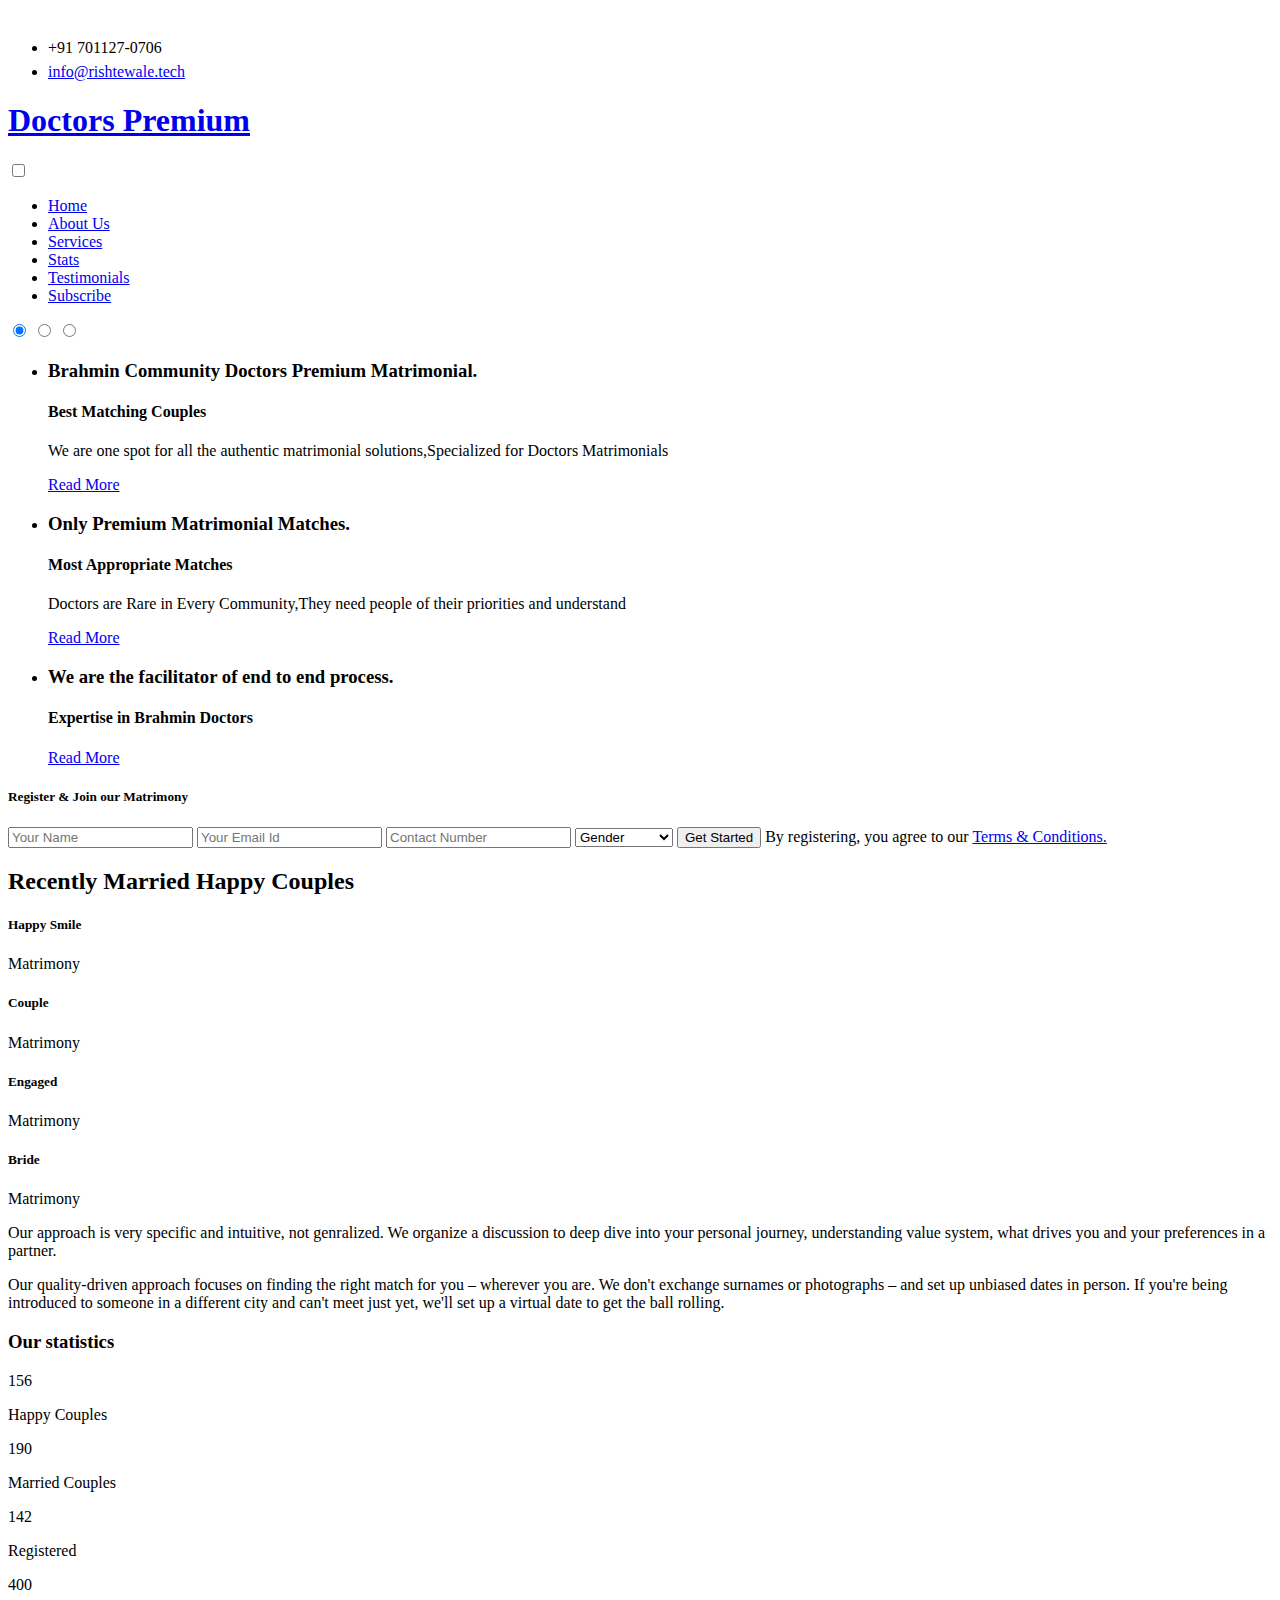
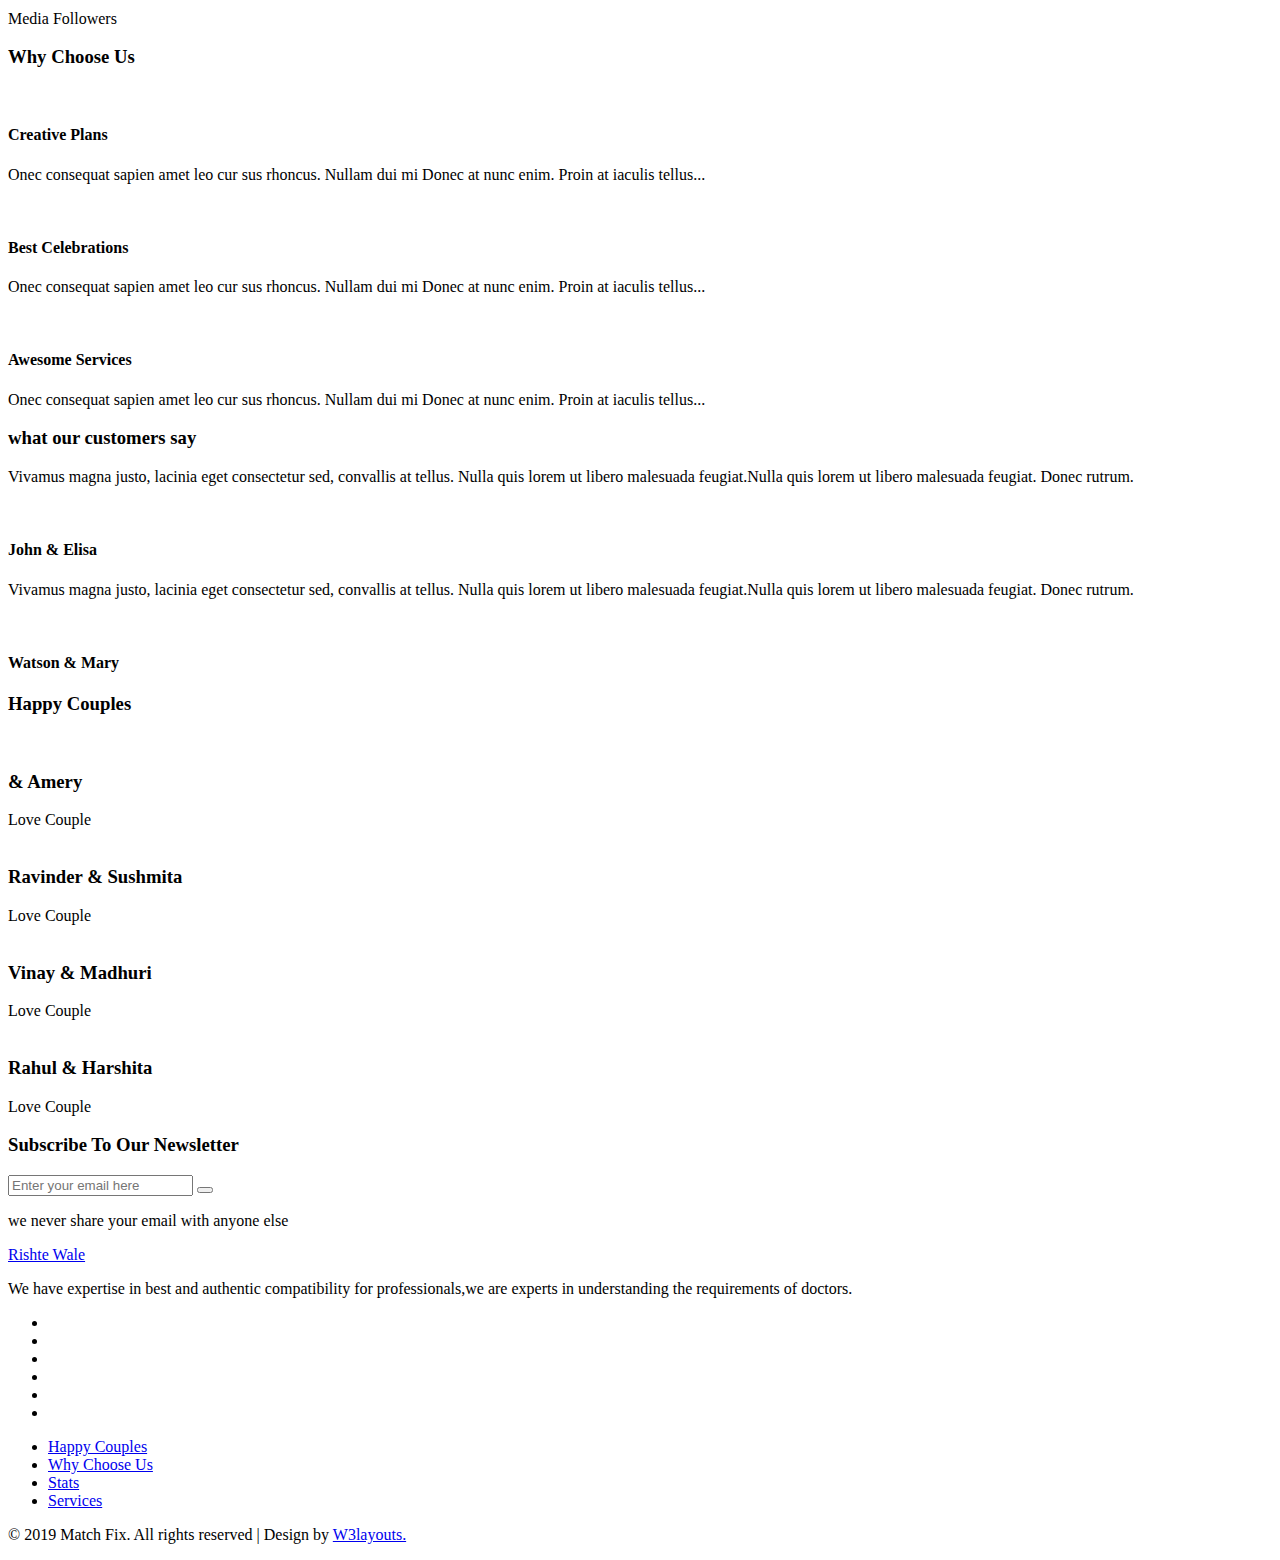
==== index.html @ e838a849 "Update index.html" ====
<!--
author: W3layouts
author URL: http://w3layouts.com
License: Creative Commons Attribution 3.0 Unported
License URL: http://creativecommons.org/licenses/by/3.0/
-->
<!DOCTYPE html>
<html lang="en">
<head>
<title>Rishtewale | All Brahmin Doctors Matrimonial Solutions</title>
<!-- for-mobile-apps -->
<meta name="viewport" content="width=device-width, initial-scale=1">
<meta http-equiv="Content-Type" content="text/html; charset=utf-8" />
<meta name="keywords" content="Match Fix Responsive web template, Bootstrap Web Templates, Flat Web Templates, Android Compatible web template, 
Smartphone Compatible web template, free webdesigns for Nokia, Samsung, LG, SonyEricsson, Motorola web design" />

    <script>
        addEventListener("load", function () {
            setTimeout(hideURLbar, 0);
        }, false);

        function hideURLbar() {
            window.scrollTo(0, 1);
        }
    </script>
	
	<!-- css files -->
    <link href="css/bootstrap.css" rel='stylesheet' type='text/css' /><!-- bootstrap css -->
    <link href="css/style.css" rel='stylesheet' type='text/css' /><!-- custom css -->
	<link href="css/css_slider.css" type="text/css" rel="stylesheet" media="all">
    <link href="css/font-awesome.min.css" rel="stylesheet"><!-- fontawesome css -->
	<!-- //css files -->
	
	<!-- google fonts -->
	<link href="//fonts.googleapis.com/css?family=Muli:200,200i,300,300i,400,400i,600,600i,700,700i,800,800i,900,900i" rel="stylesheet">
	<!-- //google fonts -->
	
</head>
<body>

<!-- header -->
<header>
	<div class="top-head container">
		<div class="ml-auto text-right right-p">
			<ul>
				<li class="mr-3">
					<span class="fa fa-whatsapp" style = " font-size: 40px;
						color:#fff;
						background:
						 linear-gradient(#25d366,#25d366) 14% 84%/16% 16% no-repeat,
						 radial-gradient(#25d366 60%,transparent 0);">
					</span>+91 701127-0706</li>
				<li>
					<span class="fa fa-envelope-open"></span> <a href="mailto:info@rishtewale.tech">info@rishtewale.tech</a> </li>
			</ul>
		</div>
	</div>
	<div class="container">
		<!-- nav -->
		<nav class="py-3 d-lg-flex">
			<div id="logo">
				<h1> <a href="index.html"><span class="fa fa-gift"></span>Doctors Premium</a></h1>
			</div>
			<label for="drop" class="toggle"><span class="fa fa-bars"></span></label>
			<input type="checkbox" id="drop" />
			<ul class="menu ml-auto mt-1">
				<li class="active"><a href="index.html">Home</a></li>
				<li class=""><a href="#about">About Us</a></li>
				<li class=""><a href="#services">Services</a></li>
				<li class=""><a href="#stats">Stats</a></li>
				<li class=""><a href="#testi">Testimonials</a></li>
				<li class=""><a href="#subscribe">Subscribe</a></li>
			</ul>
		</nav>
		<!-- //nav -->
	</div>
</header>
<!-- //header -->


<!-- banner -->
<div class="banner" id="home">
	<div class="layer">
		<div class="container">
			<div class="row">
				<div class="col-lg-7 banner-text-w3ls">
					<!-- banner slider-->
					<div class="csslider infinity" id="slider1">
						<input type="radio" name="slides" checked="checked" id="slides_1" />
						<input type="radio" name="slides" id="slides_2" />
						<input type="radio" name="slides" id="slides_3" />
						<ul class="banner_slide_bg">
							<li>
								<div class="container-fluid">
									<div class="w3ls_banner_txt">
										<h3 class="b-w3ltxt text-capitalize mt-md-4">Brahmin Community Doctors Premium Matrimonial.</h3>
										<h4 class="b-w3ltxt text-capitalize mt-md-2">Best Matching Couples</h4>
										<p class="w3ls_pvt-title my-3">We are one spot for all the authentic matrimonial solutions,Specialized for Doctors Matrimonials</p>
										<a href="#about" class="btn btn-banner my-3">Read More</a>
									</div>
								</div>
							</li>
							<li>
								<div class="container-fluid">
									<div class="w3ls_banner_txt">
										<h3 class="b-w3ltxt text-capitalize mt-md-4">Only Premium Matrimonial Matches.</h3>
										<h4 class="b-w3ltxt text-capitalize mt-md-2">Most Appropriate Matches</h4>
										<p class="w3ls_pvt-title my-3">Doctors are Rare in Every Community,They need people of their priorities and understand</p>
										<a href="#about" class="btn btn-banner my-3">Read More</a>
									</div>
								</div>
							</li>
							<li>
								<div class="container-fluid">
									<div class="w3ls_banner_txt">
										<h3 class="b-w3ltxt text-capitalize mt-md-4">We are the facilitator of end to end process.</h3>
										<h4 class="b-w3ltxt text-capitalize mt-md-2">Expertise in Brahmin Doctors</h4>
										<p class="w3ls_pvt-title my-3"></p>
										<a href="#about" class="btn btn-banner my-3">Read More</a>
									</div>
								</div>
							</li>
						</ul>
						<div class="navigation">
							<div>
								<label for="slides_1"></label>
								<label for="slides_2"></label>
								<label for="slides_3"></label>
							</div>
						</div>
					</div>
					<!-- //banner slider-->
				</div>
				<div class="col-lg-5 col-md-8 px-lg-3 px-0">
					<div class="banner-form-w3 ml-lg-5">
						<div class="padding">
							<form action="#" method="post">
								<h5 class="mb-3">Register & Join our Matrimony</h5>
								<div class="form-style-w3layout">
									<input placeholder="Your Name" name="name" type="text" required="">
									<input placeholder="Your Email Id" name="email" type="email" required="">
									<input placeholder="Contact Number" name="number" type="text" required="">
									<select>
									  <option value="0">Gender</option>
									  <option value="1">Male</option>
									  <option value="2">Female</option>
									  <option value="4">Transgender</option>
									</select>
									<!--<input placeholder="Password" name="password" type="password" required=""> -->
									<button Class="btn"> Get Started</button>
									<span>By registering, you agree to our <a href="#">Terms & Conditions.</a></span>
								</div>
							</form>
						</div>
					</div>
				</div>
			</div>
		</div>
	</div>
</div>
<!-- //banner -->

<!-- what we Serve -->
<section class="banner-bottom py-5" id="about">
	<div class="container py-lg-5">
		<h2 class="heading mb-sm-5 mb-4"> Recently Married Happy Couples</h2>
		<div class="row bottom-grids">
			<div class="col-lg-3 col-sm-6">
				<div class="three-grids-w3pvt-1 d-flex text-right">
					<div class="text-effect-wthree midd-text-w3ls p-3 w-100">
						<h5 class="text-uppercase text-bl font-weight-bold">Happy Smile</h5>
						<p>Matrimony</p>
					</div>
				</div>
			</div>
			<div class="col-lg-3 col-sm-6">
				<div class="three-grids-w3pvt-2 d-flex text-right mt-sm-0 mt-4">
					<div class="text-effect-wthree midd-text-w3ls p-3 w-100">
						<h5 class="text-uppercase text-bl font-weight-bold">Couple</h5>
						<p>Matrimony</p>
					</div>
				</div>
			</div>
			<div class="col-lg-3 col-sm-6 mt-lg-0 mt-4">
				<div class="three-grids-w3pvt-3 d-flex text-right">
					<div class="text-effect-wthree midd-text-w3ls p-3 w-100">
						<h5 class="text-uppercase text-bl font-weight-bold">Engaged</h5>
						<p>Matrimony</p>
					</div>
				</div>
			</div>
			<div class="col-lg-3 col-sm-6 mt-lg-0 mt-4">
				<div class="three-grids-w3pvt-4 d-flex text-right">
					<div class="text-effect-wthree midd-text-w3ls p-3 w-100">
						<h5 class="text-uppercase text-bl font-weight-bold">Bride</h5>
						<p>Matrimony</p>
					</div>
				</div>
			</div>

			<div class="col-lg-5">
				<p class="mt-4">Our approach is very specific and intuitive, not genralized. We organize a discussion to deep dive into your personal journey, understanding value system, what drives you and your preferences in a partner.</p>
			</div>
			<div class="col-lg-1 col-sm-3 col-5 ser-img">
				<span class="fa fa-image mt-4"></span>
				<span class="fa fa-handshake-o mt-4"></span>
			</div>
			<div class="col-lg-1 col-sm-3 col-5 ser-img">
				<span class="fa fa-hourglass mt-4"></span>
				<span class="fa fa-paw mt-4"></span>
			</div>
			<div class="col-lg-5">
				<p class="mt-4"> Our quality-driven approach focuses on finding the right match for you – wherever you are. We don't exchange surnames or photographs – and set up unbiased dates in person. If you're being introduced to someone in a different city and can't meet just yet, we'll set up a virtual date to get the ball rolling. </p>
			</div>
		</div>
	</div>
</section>
<!-- //what we Serve -->

<!-- services -->
<!--
<section class="services py-5" id="services">
	<div class="container">
		<h3 class="heading mb-5">Our Services</h3>
		<div class="row">
			<div class="col-xl-4 col-lg-4 col-md-6 col-sm-12">
				<div class="our-services-wrapper mb-60">
					<div class="services-inner">
						<div class="our-services-img">
							<span class="fa fa-handshake-o"></span>
						</div>
						<div class="our-services-text">
							<h4>Wedding Ceremony</h4>
							<p>Proin varius pellentesque nunc tincidunt ante. Init id lacus</p>
						</div>
					</div>
				</div>
			</div>
			<div class="col-xl-4 col-lg-4 col-md-6 col-sm-12">
				<div class="our-services-wrapper mb-60">
					<div class="services-inner">
						<div class="our-services-img">
							<span class="fa fa-image"></span>
						</div>
						<div class="our-services-text">
							<h4>Bridal Cottage</h4>
							<p>Proin varius pellentesque nunc tincidunt ante. Init id lacus</p>
						</div>
					</div>
				</div>
			</div>
			<div class="col-xl-4 col-lg-4 col-md-6 col-sm-12">
				<div class="our-services-wrapper mb-60">
					<div class="services-inner">
						<div class="our-services-img">
							<span class="fa fa-gavel"></span>
						</div>
						<div class="our-services-text">
							<h4>Catering Services</h4>
							<p>Proin varius pellentesque nunc tincidunt ante. Init id lacus</p>
						</div>
					</div>
				</div>
			</div>
			<div class="col-xl-4 col-lg-4 col-md-6 col-sm-12">
				<div class="our-services-wrapper mb-60">
					<div class="services-inner">
						<div class="our-services-img">
							<span class="fa fa-info-circle"></span>
						</div>
						<div class="our-services-text">
							<h4>Wedding Decors</h4>
							<p>Proin varius pellentesque nunc tincidunt ante. Init id lacus</p>
						</div>
					</div>
				</div>
			</div>
			<div class="col-xl-4 col-lg-4 col-md-6 col-sm-12">
				<div class="our-services-wrapper mb-60">
					<div class="services-inner">
						<div class="our-services-img">
							<span class="fa fa-hourglass"></span>
						</div>
						<div class="our-services-text">
							<h4>Florist Services </h4>
							<p>Proin varius pellentesque nunc tincidunt ante. Init id lacus</p>
						</div>
					</div>
				</div>
			</div>
			<div class="col-xl-4 col-lg-4 col-md-6 col-sm-12">
				<div class="our-services-wrapper mb-60">
					<div class="services-inner">
						<div class="our-services-img">
							<span class="fa fa-paw"></span>
						</div>
						<div class="our-services-text">
							<h4>Matrimony Services</h4>
							<p>Proin varius pellentesque nunc tincidunt ante. Init id lacus</p>
						</div>
					</div>
				</div>
			</div>
		</div>
	</div>
</section>
<!-- //services -->

<!-- stats section -->
<section class="stats-section-w3pvt" id="stats">
	<div class="py-5">
		<div class="container py-lg-5">
		<h3 class="heading mb-sm-5 mb-4">Our statistics</h3>
			<div class="row text-center">
				<div class="col-lg-3 col-6">
					<div class="w3layouts_stats_left w3_counter_grid">
						<div class="stats-icon">
							<span class="fa fa-credit-card"></span>
						</div>
						<p class="counter text-black">156</p>
						<p class="para-text-w3ls">Happy Couples</p>
					</div>
				</div>
				<div class="col-lg-3 col-6">
					<div class="w3layouts_stats_left w3_counter_grid2">	
						<div class="stats-icon">
							<span class="fa fa-users"></span>
						</div>
						<p class="counter">190</p>
						<p class="para-text-w3ls">Married Couples</p>
					</div>
				</div>
				<div class="col-lg-3 col-6 mt-lg-0 mt-4">
					<div class="w3layouts_stats_left w3_counter_grid1">	
						<div class="stats-icon">
							<span class="fa fa-dollar"></span>
						</div>
						<p class="counter">142</p>
						<p class="para-text-w3ls">Registered</p>
					</div>
				</div>
				<div class="col-lg-3 col-6 mt-lg-0 mt-4">
					<div class="w3layouts_stats_left w3_counter_grid1">	
						<div class="stats-icon">
							<span class="fa fa-users"></span>
						</div>
						<p class="counter">400</p>
						<p class="para-text-w3ls">Media Followers</p>
					</div>
				</div>
			</div>
		</div>
	</div>
</section>
<!-- //stats section -->

<!-- other services -->
<section class="other_services py-5" id="why">
	<div class="container py-lg-5 py-3">
		<h3 class="heading mb-sm-5 mb-4">Why Choose Us </h3>
		<div class="row">
			<div class="col-lg-4 col-md-6">
				<div class="grid">
					<img src="images/b3.jpg" alt="" class="img-fluid" />
					<div class="info p-4">
						<h4 class=""> Creative Plans</h4>
						<p class="mt-3">Onec consequat sapien amet leo cur sus rhoncus. Nullam dui mi Donec at nunc enim. Proin at iaculis tellus...</p>
					</div>
				</div>
			</div>
			<div class="col-lg-4 col-md-6 mt-md-0 mt-4">
				<div class="grid">
					<img src="images/b4.jpg" alt="" class="img-fluid" />
					<div class="info p-4">
						<h4 class=""> Best Celebrations</h4>
						<p class="mt-3">Onec consequat sapien amet leo cur sus rhoncus. Nullam dui mi Donec at nunc enim. Proin at iaculis tellus...</p>
					</div>
				</div>
			</div>
			<div class="col-lg-4 col-md-6 mt-lg-0 mt-4">
				<div class="grid">
					<img src="images/b5.jpg" alt="" class="img-fluid" />
					<div class="info p-4">
						<h4 class=""> Awesome Services </h4>
						<p class="mt-3">Onec consequat sapien amet leo cur sus rhoncus. Nullam dui mi Donec at nunc enim. Proin at iaculis tellus...</p>
					</div>
				</div>
			</div>
		</div>
	</div>
</section>
<!-- //other services -->

<!-- testimonials -->
<section class="testimonials" id="testi">
	<div class="layer py-lg-5">
		<div class="container py-5">
			<h3 class="heading mb-sm-5 mb-4">what our customers say</h3>
			<div class="text-center">
				<div class="row">
					<div class="col-md-6">
						<div class="testi-w3pvt-grid">
							<p>
								<span class="fa fa-quote-left"></span> Vivamus magna justo, lacinia eget consectetur
								sed,
								convallis at tellus. Nulla
								quis lorem ut libero malesuada feugiat.Nulla quis lorem ut libero malesuada
								feugiat.
								Donec rutrum.
								<span class="fa ml-2 fa-quote-right"></span>
							</p>
						</div>
						<div class="testi-pos">
							<img src="images/ts1.jpg" alt="" class="img-fluid rounded-circle mb-3" />
							<h4> John & Elisa </h4>
						</div>
					</div>
					<div class="col-md-6 mt-md-0 mt-3">
						<div class="testi-w3pvt-grid">
							<p>
								<span class="fa fa-quote-left"></span> Vivamus magna justo, lacinia eget consectetur
								sed,
								convallis at tellus. Nulla
								quis lorem ut libero malesuada feugiat.Nulla quis lorem ut libero malesuada
								feugiat.
								Donec rutrum.
								<span class="fa ml-2 fa-quote-right"></span>
							</p>
						</div>
						<div class="testi-pos">
							<img src="images/ts2.jpg" alt="" class="img-fluid rounded-circle mb-3" />
							<h4>Watson & Mary</h4>
						</div>
					</div>
				</div>
			</div>
		</div>
	</div>
</section>
<!-- //testimonials -->

	
<!-- Team  -->
<section class="team pt-5" id="couples">
    <div class="container py-lg-5">
		<h3 class="heading mb-sm-5 mb-4">Happy Couples</h3>
        <div class="row">
			<div class="team-grid col-md-3 mb-5">
				<img src="images/couple1.jpg" class="" alt="" />
				<div class="team-info text-center">
					<h3 class="e"> & Amery</h3>
					<span class="">Love Couple</span>
				</div>
			</div>
			<div class="team-grid col-md-3 mb-5">
				<img src="images/couple2.jpg" class="" alt="" />
				<div class="team-info text-center">
					<h3 class="">Ravinder & Sushmita</h3>
					<span class="">Love Couple</span>
				</div>
			</div>
			<div class="team-grid col-md-3 mb-5">
				<img src="images/couple3.jpg" class="" alt="" />
				<div class="team-info text-center">
					<h3 class="">Vinay & Madhuri</h3>
					<span class="">Love Couple</span>
				</div>
			</div>
			<div class="team-grid col-md-3 mb-5">
				<img src="images/couple4.jpg" class="" alt="" />
				<div class="team-info text-center">
					<h3 class="">Rahul & Harshita</h3>
					<span class="">Love Couple</span>
				</div>
			</div>
        </div>
    </div>
</section>
<!-- //Team -->
	
<!-- subscribe -->
<section class="subscribe" id="subscribe">
	<div class="container-fluid">
		<div class="row">
			<div class="col-md-5 d-flex subscribe-left p-lg-5 py-sm-5 py-4">
				<div class="news-icon mr-3">
					<span class="fa fa-paper-plane" aria-hidden="true"></span>
				</div>
				<div class="text">
					<h3>Subscribe To Our Newsletter</h3>
				</div>
			</div>
			<div class="col-md-7 subscribe-right p-lg-5 py-sm-5 py-4">
				<form action="#" method="post">
					<input type="email" name="email" placeholder="Enter your email here" required="">
					<button class="btn1"><span class="fa fa-paper-plane" aria-hidden="true"></span></button>
				</form>
				<p>we never share your email with anyone else</p>
			</div>
		</div>
	</div>
</section>
<!-- //subscribe -->

<!-- footer -->
<footer>
	<div class="footer-layer py-sm-5 pt-5 pb-3">
		<div class="container py-md-3">
			<div class="footer-grid_section text-center">
				<div class="footer-title mb-3">
					<a href="#"><span class="fa fa-gift"></span>Rishte Wale</a>
				</div>
				<div class="footer-text">
					<p>We have expertise in best and authentic compatibility for professionals,we are experts in understanding the requirements of doctors.</p>
				</div>
				<ul class="social_section_1info">
					<li class="mb-2 facebook"><a href="#"><span class="fa fa-facebook"></span></a></li>
					<li class="mb-2 twitter"><a href="#"><span class="fa fa-twitter"></span></a></li>
					<li class="google"><a href="#"><span class="fa fa-google-plus"></span></a></li>
					<li class="linkedin"><a href="#"><span class="fa fa-linkedin"></span></a></li>
					<li class="pinterest"><a href="#"><span class="fa fa-pinterest"></span></a></li>
					<li class="vimeo"><a href="#"><span class="fa fa-vimeo"></span></a></li>
				</ul>
			</div>
		</div>
		
	</div>
</footer>
<!-- //footer -->

<!-- copyright -->
<section class="copyright">
	<div class="container py-4">
		<div class="row bottom">
			<ul class="col-lg-6 links p-0">
				<li><a href="#couples" class="">Happy Couples </a></li>
				<li><a href="#why" class="">Why Choose Us</a></li>
				<li><a href="#stats" class="">Stats </a></li>
				<li><a href="#services" class="">Services </a></li>
			</ul>
			<div class="col-lg-6 copy-right p-0">
				<p class="">© 2019 Match Fix. All rights reserved | Design by
					<a href="http://w3layouts.com"> W3layouts.</a>
				</p>
			</div>
		</div>
	</div>
</section>
<!-- //copyright -->

<!-- move top -->
<div class="move-top text-right">
	<a href="#home" class="move-top"> 
		<span class="fa fa-angle-up  mb-3" aria-hidden="true"></span>
	</a>
</div>
<!-- move top -->

	
</body>
</html>
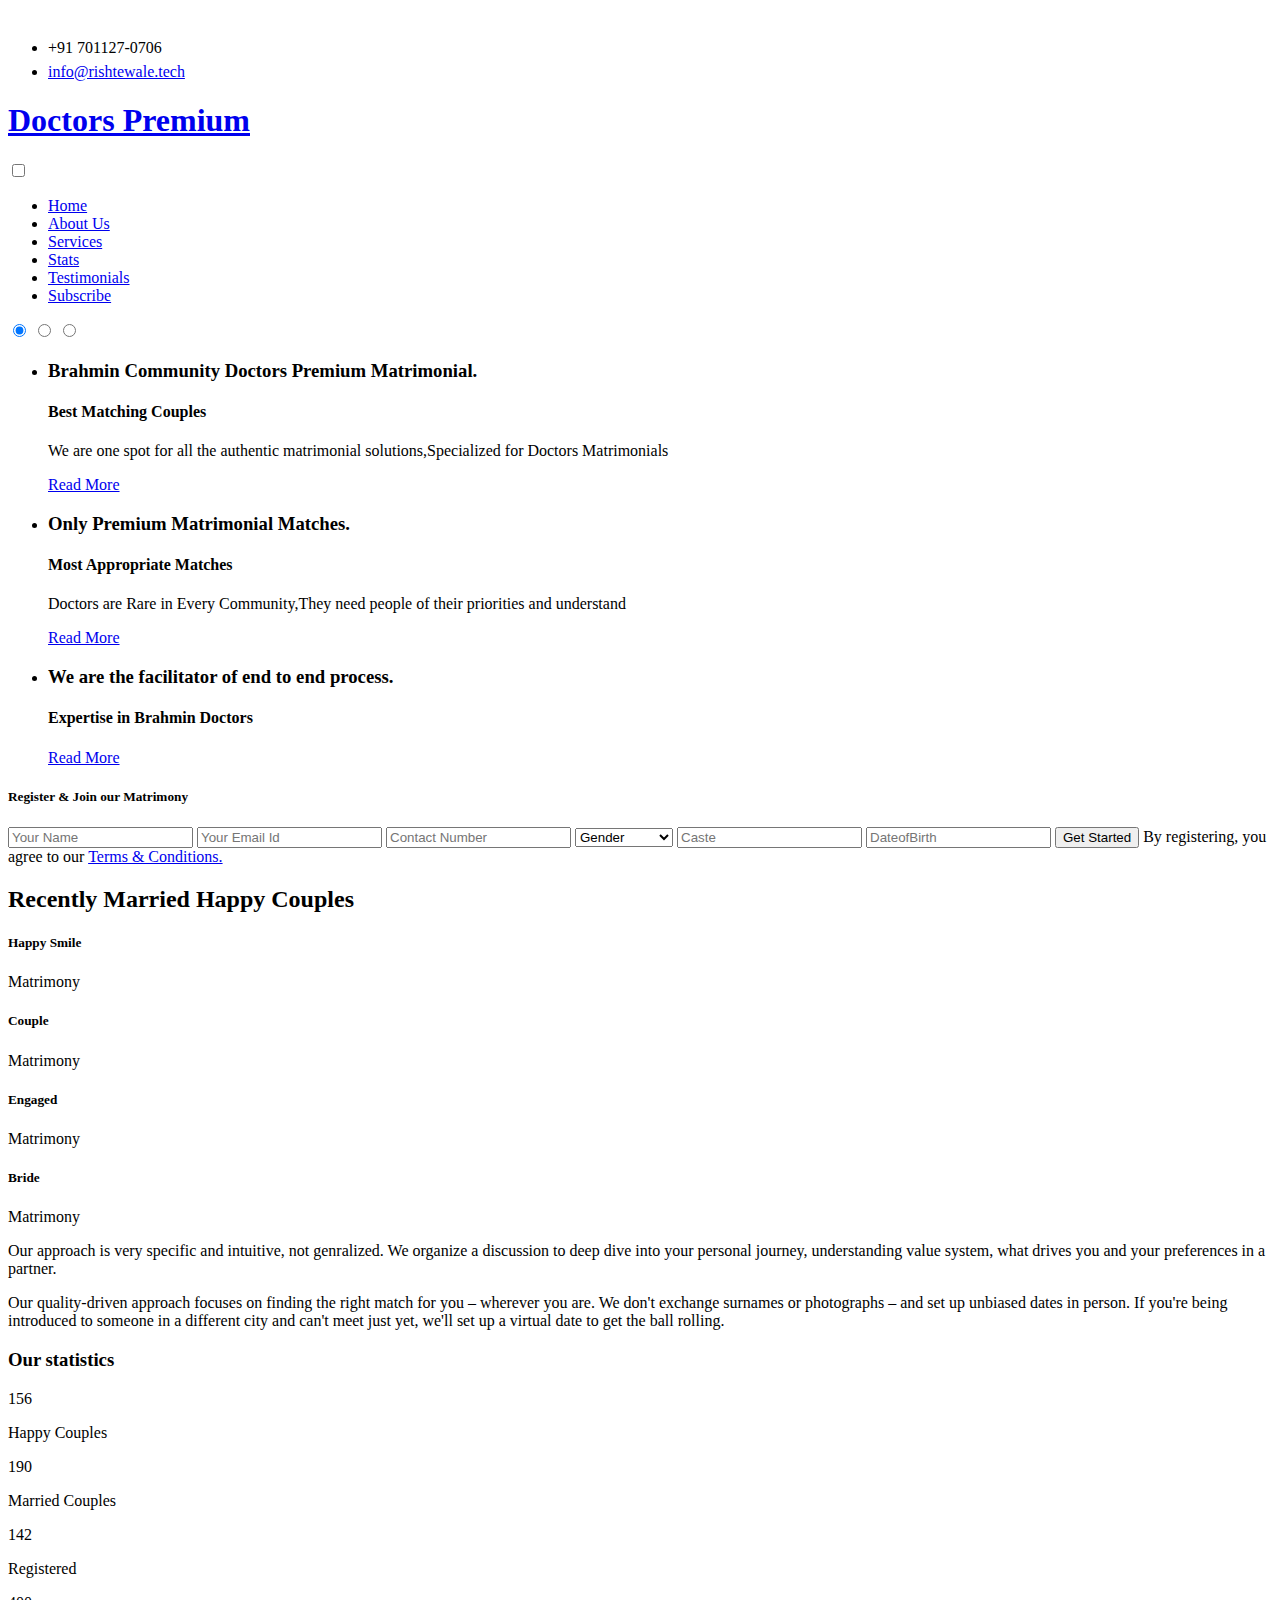
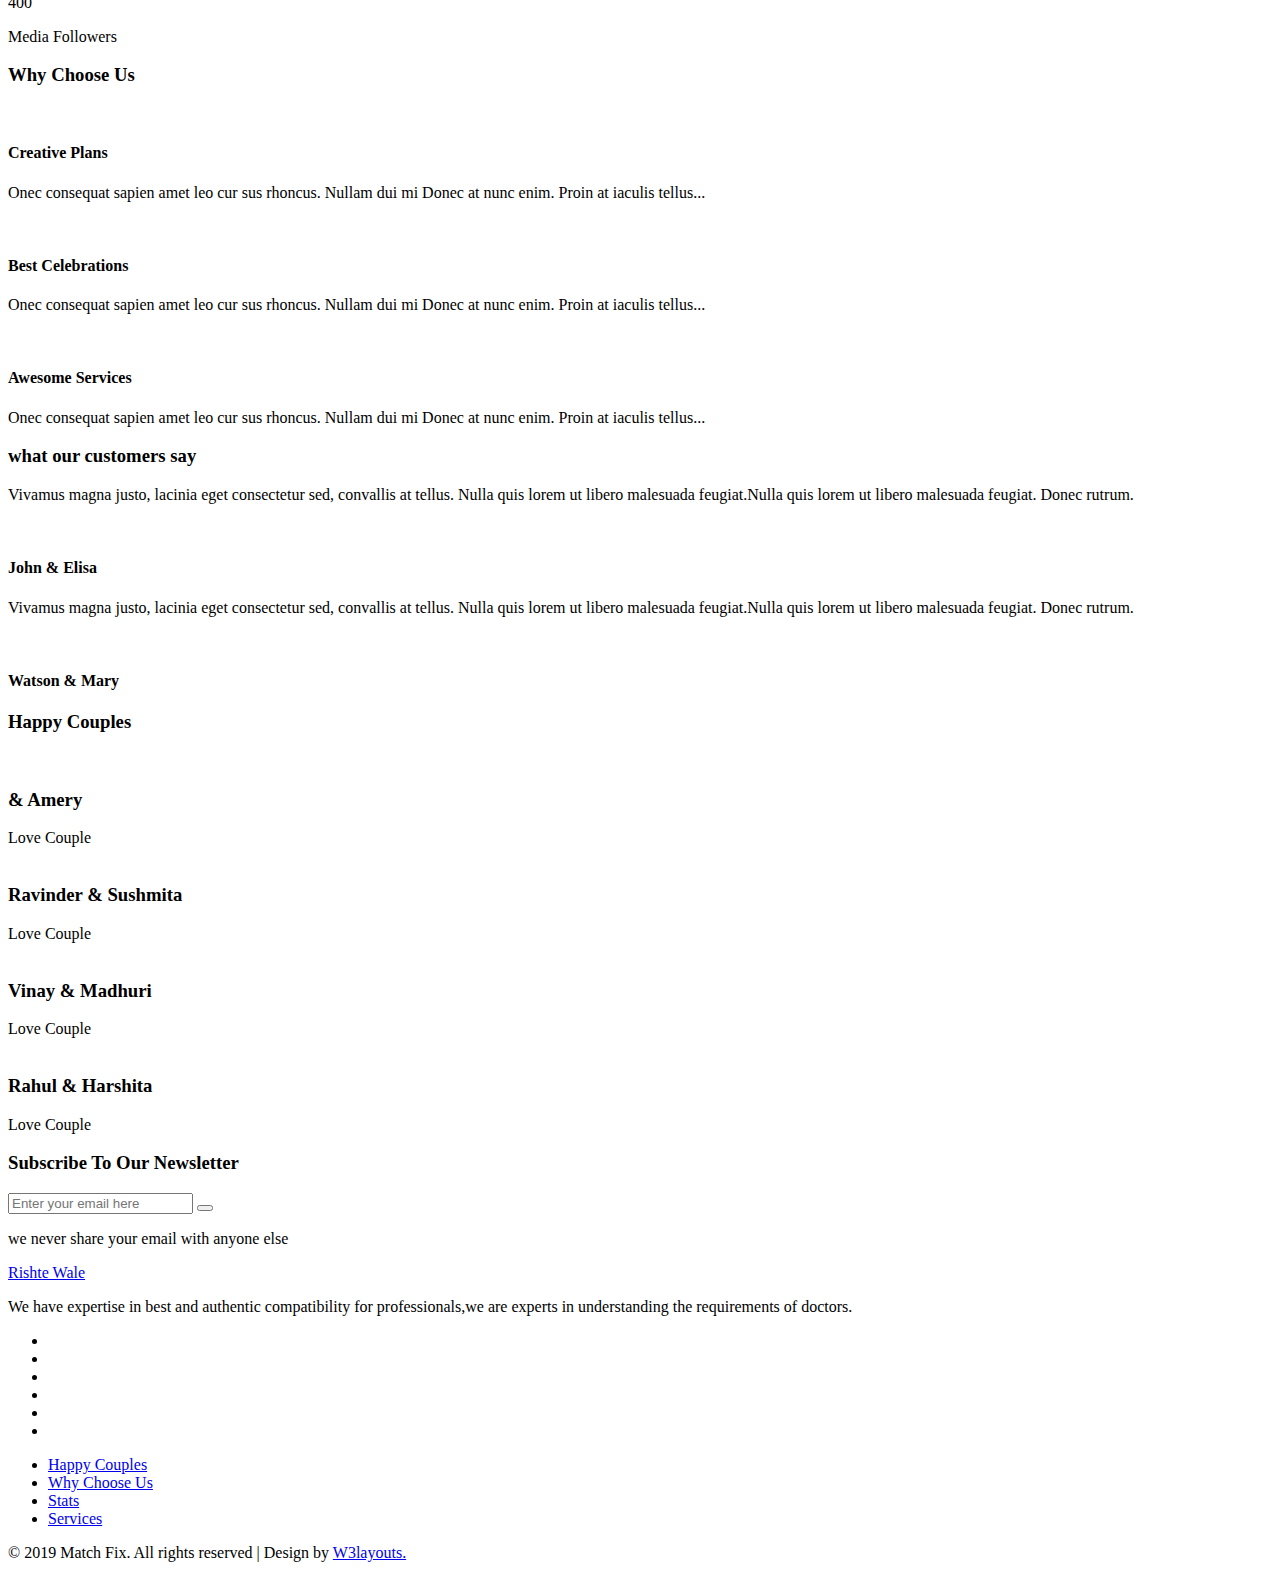
==== commit ab4d9d32: "Update index.html" ====
--- a/index.html
+++ b/index.html
@@ -146,6 +146,8 @@
 									  <option value="2">Female</option>
 									  <option value="4">Transgender</option>
 									</select>
+									<input placeholder="Caste" name="number" type="text" required="">
+									<input placeholder="DateofBirth" name="number" type="text" required="">
 									<!--<input placeholder="Password" name="password" type="password" required=""> -->
 									<button Class="btn"> Get Started</button>
 									<span>By registering, you agree to our <a href="#">Terms & Conditions.</a></span>
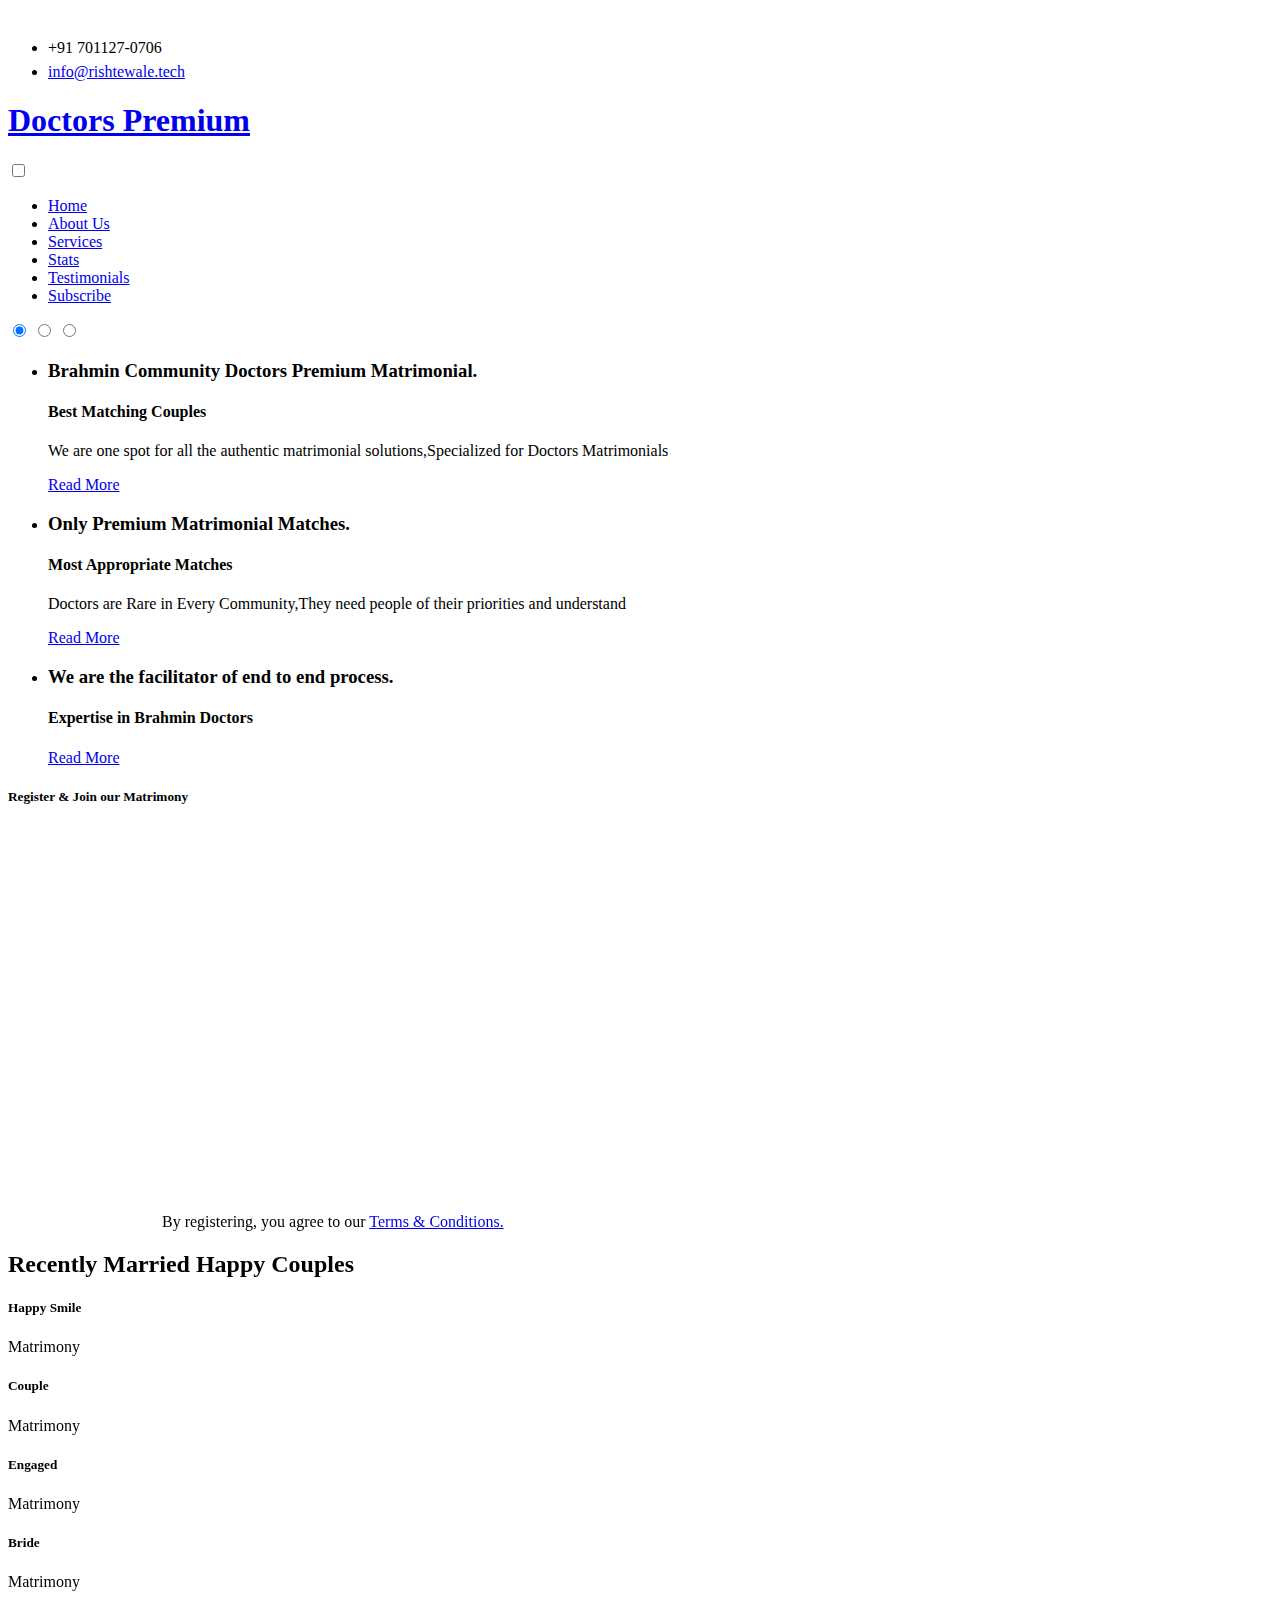
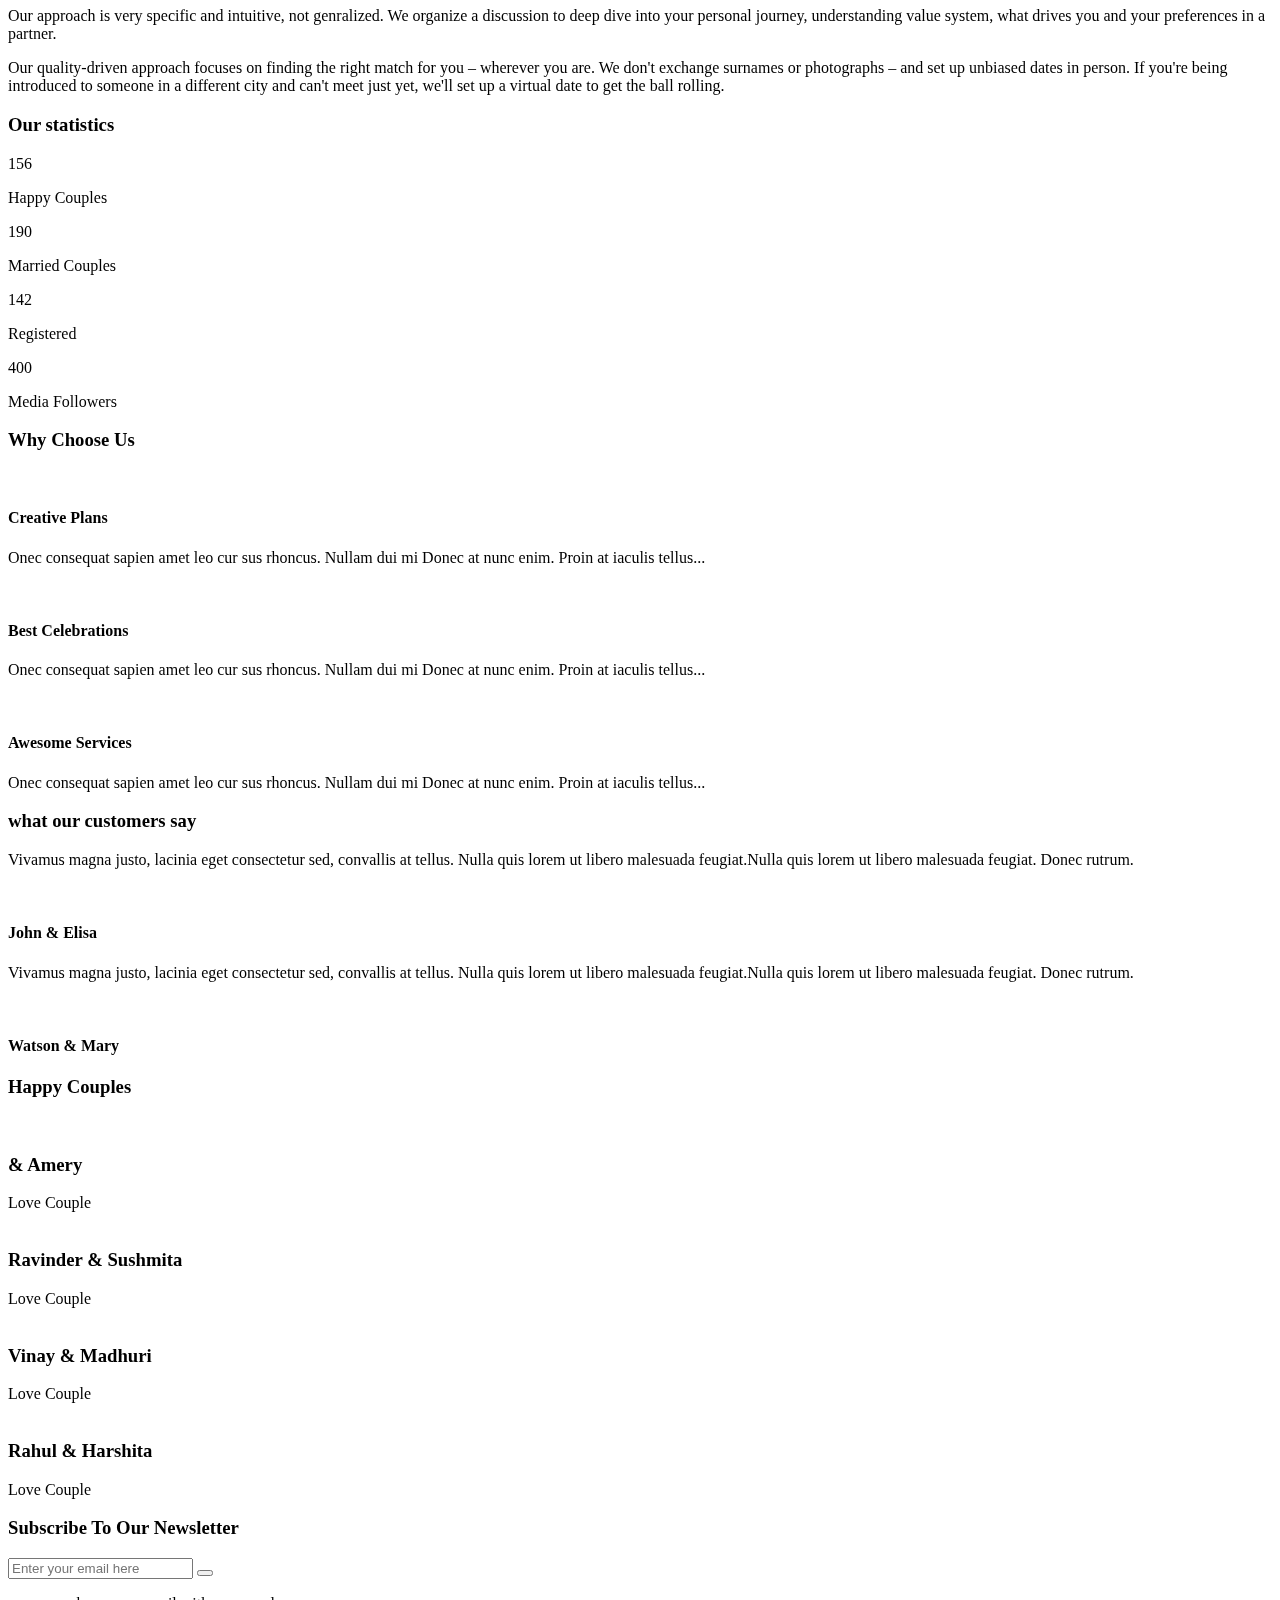
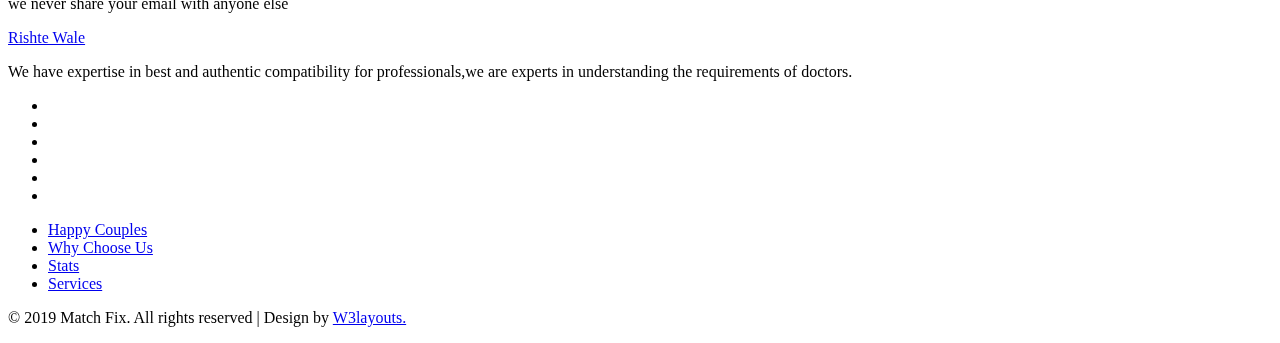
==== commit bd80c047: "Update index.html" ====
--- a/index.html
+++ b/index.html
@@ -137,6 +137,8 @@
 							<form action="#" method="post">
 								<h5 class="mb-3">Register & Join our Matrimony</h5>
 								<div class="form-style-w3layout">
+									<iframe src="https://docs.google.com/forms/d/e/1FAIpQLScfS6NoY6QOMtE9TtC7GYWh8MK8emGECDPAVdyE0uOSyMBmDQ/viewform?embedded=true" width="150" height="400" frameborder="0" marginheight="0" marginwidth="0">Loading…</iframe>
+									<!--
 									<input placeholder="Your Name" name="name" type="text" required="">
 									<input placeholder="Your Email Id" name="email" type="email" required="">
 									<input placeholder="Contact Number" name="number" type="text" required="">
@@ -147,9 +149,9 @@
 									  <option value="4">Transgender</option>
 									</select>
 									<input placeholder="Caste" name="number" type="text" required="">
-									<input placeholder="DateofBirth" name="number" type="text" required="">
+									<input placeholder="DateofBirth" name="number" type="text" required="">-->
 									<!--<input placeholder="Password" name="password" type="password" required=""> -->
-									<button Class="btn"> Get Started</button>
+									<!--<button Class="btn"> Get Started</button>-->
 									<span>By registering, you agree to our <a href="#">Terms & Conditions.</a></span>
 								</div>
 							</form>
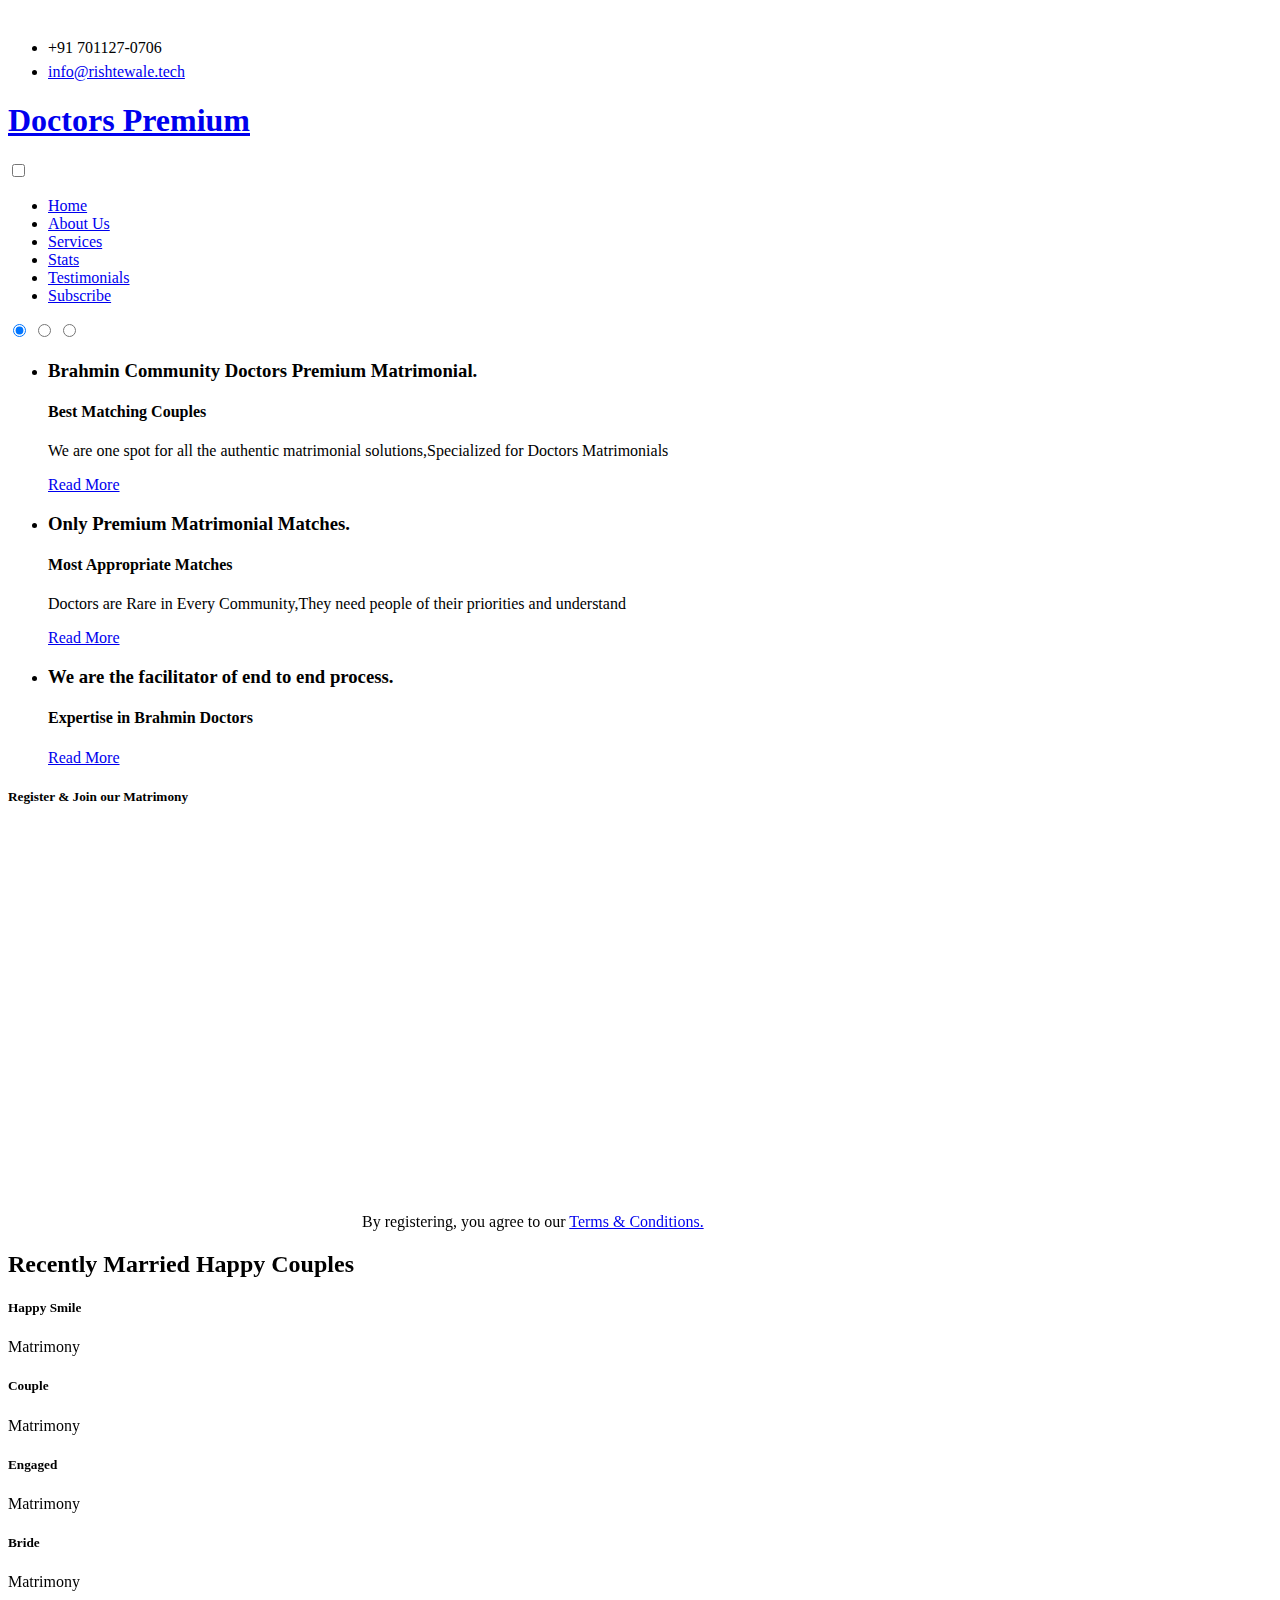
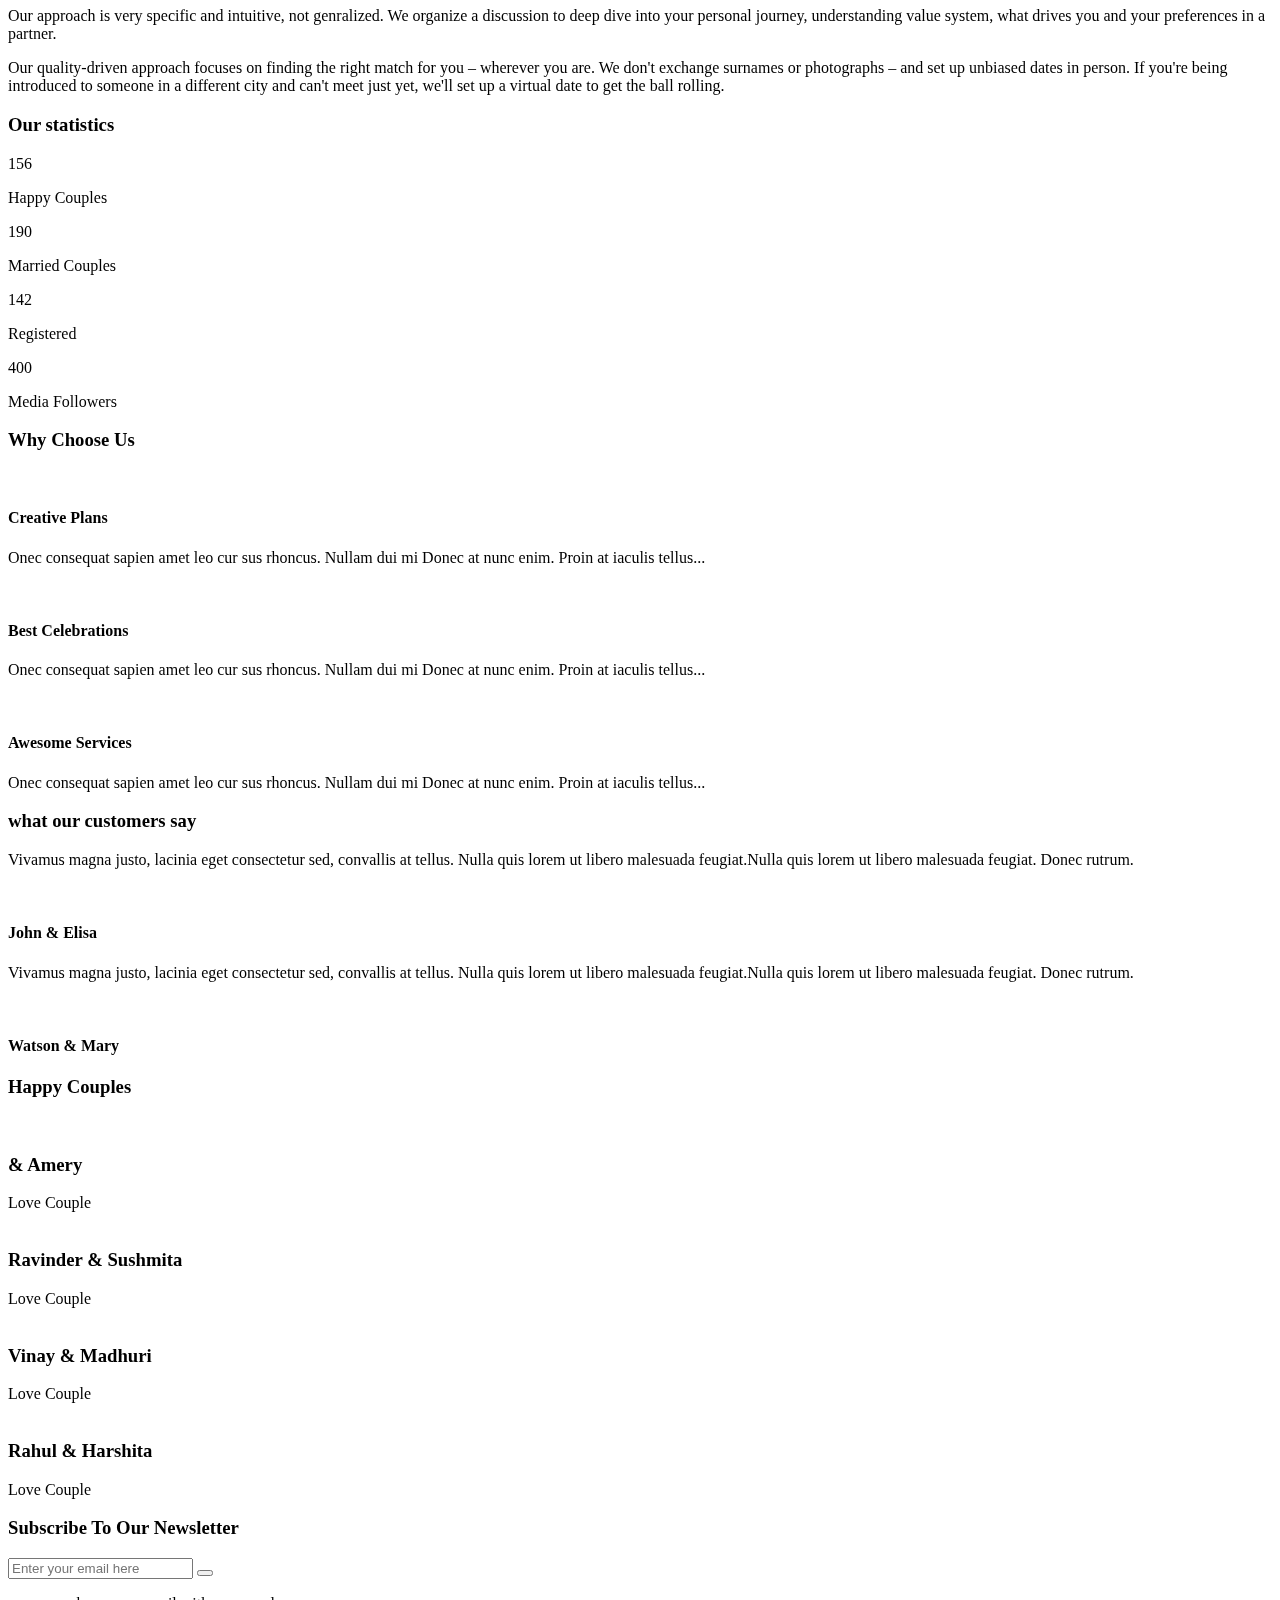
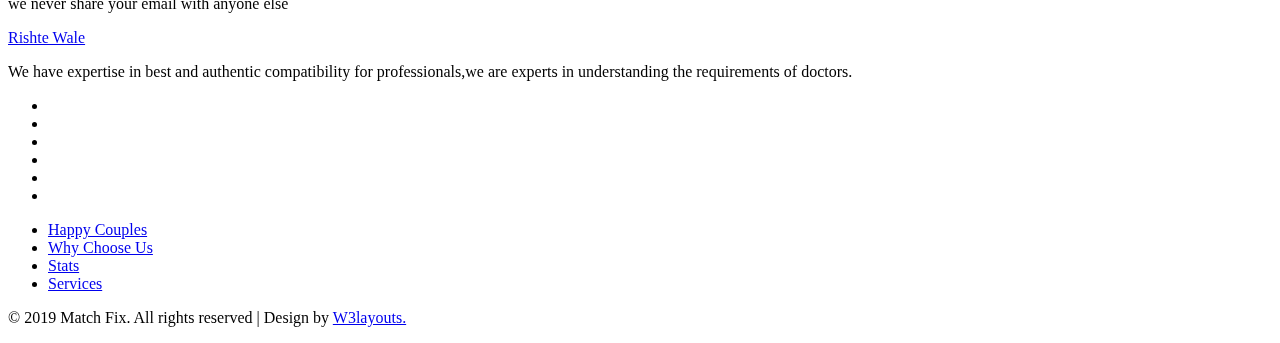
==== commit 5cb85c75: "Update index.html" ====
--- a/index.html
+++ b/index.html
@@ -137,7 +137,7 @@
 							<form action="#" method="post">
 								<h5 class="mb-3">Register & Join our Matrimony</h5>
 								<div class="form-style-w3layout">
-									<iframe src="https://docs.google.com/forms/d/e/1FAIpQLScfS6NoY6QOMtE9TtC7GYWh8MK8emGECDPAVdyE0uOSyMBmDQ/viewform?embedded=true" width="150" height="400" frameborder="0" marginheight="0" marginwidth="0">Loading…</iframe>
+									<iframe src="https://docs.google.com/forms/d/e/1FAIpQLScfS6NoY6QOMtE9TtC7GYWh8MK8emGECDPAVdyE0uOSyMBmDQ/viewform?embedded=true" width="350" height="400" frameborder="0" marginheight="0" marginwidth="0">Loading…</iframe>
 									<!--
 									<input placeholder="Your Name" name="name" type="text" required="">
 									<input placeholder="Your Email Id" name="email" type="email" required="">
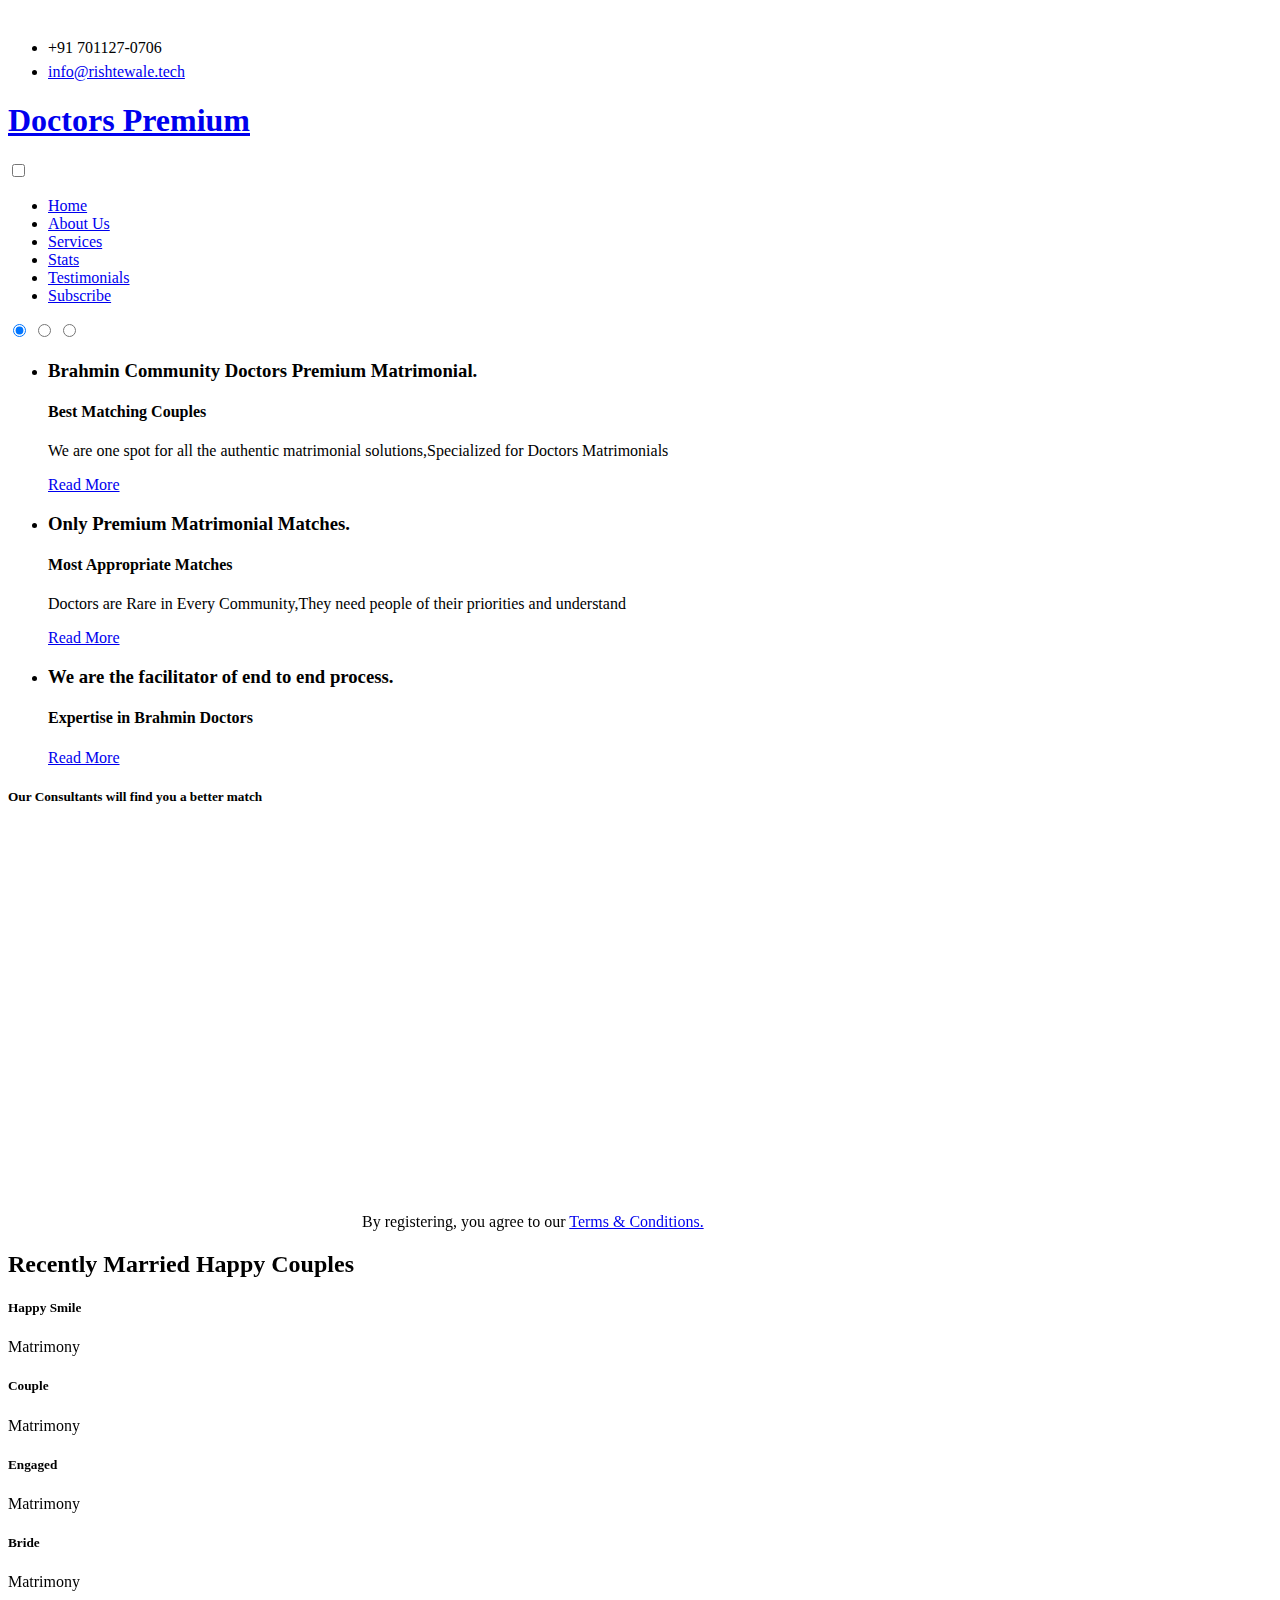
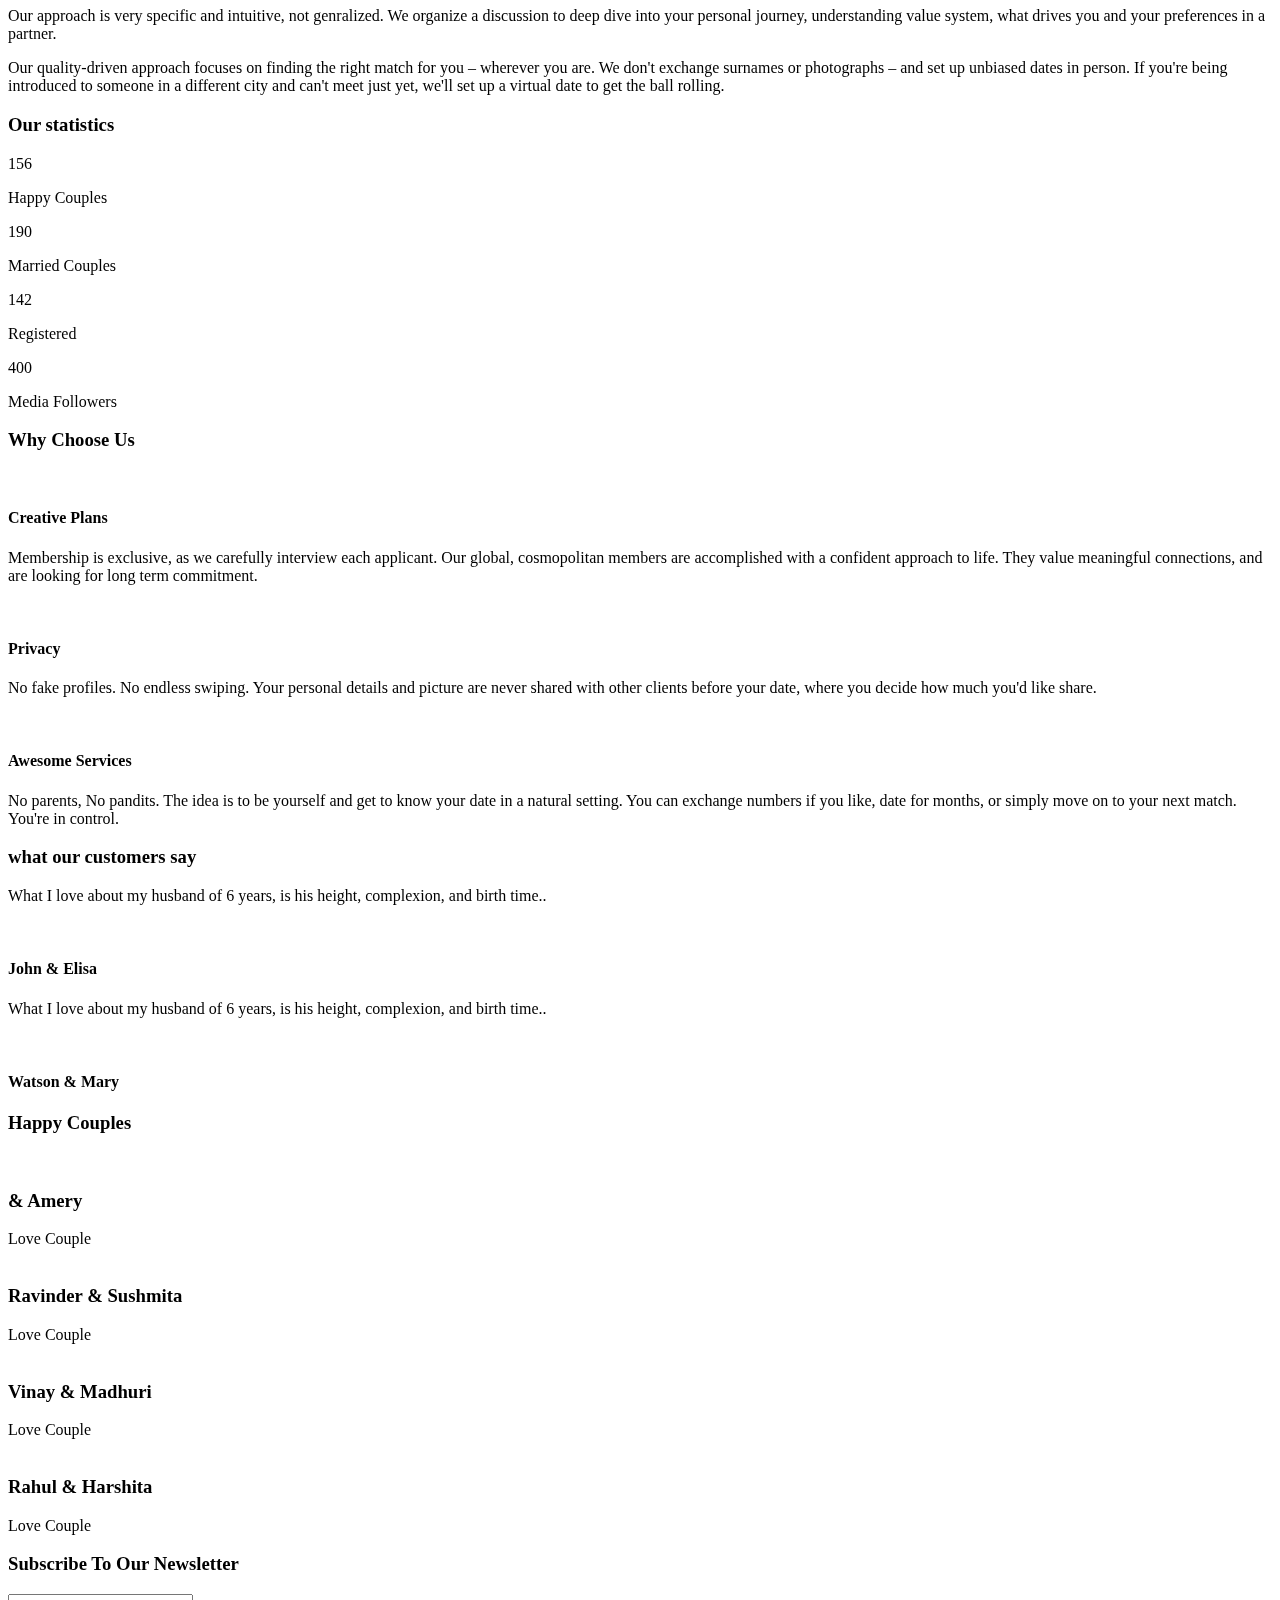
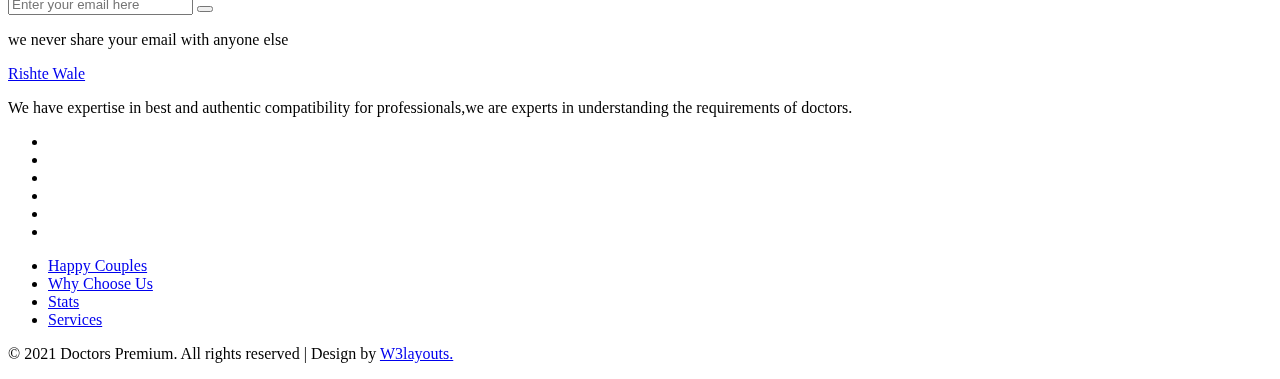
==== commit 1a7c5872: "Update index.html" ====
--- a/index.html
+++ b/index.html
@@ -135,7 +135,7 @@
 					<div class="banner-form-w3 ml-lg-5">
 						<div class="padding">
 							<form action="#" method="post">
-								<h5 class="mb-3">Register & Join our Matrimony</h5>
+								<h5 class="mb-3"><b>Our Consultants will find you a better match</b></h5>
 								<div class="form-style-w3layout">
 									<iframe src="https://docs.google.com/forms/d/e/1FAIpQLScfS6NoY6QOMtE9TtC7GYWh8MK8emGECDPAVdyE0uOSyMBmDQ/viewform?embedded=true" width="350" height="400" frameborder="0" marginheight="0" marginwidth="0">Loading…</iframe>
 									<!--
@@ -368,7 +368,7 @@
 					<img src="images/b3.jpg" alt="" class="img-fluid" />
 					<div class="info p-4">
 						<h4 class=""> Creative Plans</h4>
-						<p class="mt-3">Onec consequat sapien amet leo cur sus rhoncus. Nullam dui mi Donec at nunc enim. Proin at iaculis tellus...</p>
+						<p class="mt-3">Membership is exclusive, as we carefully interview each applicant. Our global, cosmopolitan members are accomplished with a confident approach to life. They value meaningful connections, and are looking for long term commitment.</p>
 					</div>
 				</div>
 			</div>
@@ -376,8 +376,8 @@
 				<div class="grid">
 					<img src="images/b4.jpg" alt="" class="img-fluid" />
 					<div class="info p-4">
-						<h4 class=""> Best Celebrations</h4>
-						<p class="mt-3">Onec consequat sapien amet leo cur sus rhoncus. Nullam dui mi Donec at nunc enim. Proin at iaculis tellus...</p>
+						<h4 class=""> Privacy</h4>
+						<p class="mt-3">No fake profiles. No endless swiping. Your personal details and picture are never shared with other clients before your date, where you decide how much you'd like share.</p>
 					</div>
 				</div>
 			</div>
@@ -386,7 +386,7 @@
 					<img src="images/b5.jpg" alt="" class="img-fluid" />
 					<div class="info p-4">
 						<h4 class=""> Awesome Services </h4>
-						<p class="mt-3">Onec consequat sapien amet leo cur sus rhoncus. Nullam dui mi Donec at nunc enim. Proin at iaculis tellus...</p>
+						<p class="mt-3">No parents, No pandits. The idea is to be yourself and get to know your date in a natural setting. You can exchange numbers if you like, date for months, or simply move on to your next match. You're in control.</p>
 					</div>
 				</div>
 			</div>
@@ -405,12 +405,7 @@
 					<div class="col-md-6">
 						<div class="testi-w3pvt-grid">
 							<p>
-								<span class="fa fa-quote-left"></span> Vivamus magna justo, lacinia eget consectetur
-								sed,
-								convallis at tellus. Nulla
-								quis lorem ut libero malesuada feugiat.Nulla quis lorem ut libero malesuada
-								feugiat.
-								Donec rutrum.
+								<span class="fa fa-quote-left"></span> What I love about my husband of 6 years, is his height, complexion, and birth time..
 								<span class="fa ml-2 fa-quote-right"></span>
 							</p>
 						</div>
@@ -422,12 +417,7 @@
 					<div class="col-md-6 mt-md-0 mt-3">
 						<div class="testi-w3pvt-grid">
 							<p>
-								<span class="fa fa-quote-left"></span> Vivamus magna justo, lacinia eget consectetur
-								sed,
-								convallis at tellus. Nulla
-								quis lorem ut libero malesuada feugiat.Nulla quis lorem ut libero malesuada
-								feugiat.
-								Donec rutrum.
+								<span class="fa fa-quote-left"></span> What I love about my husband of 6 years, is his height, complexion, and birth time..
 								<span class="fa ml-2 fa-quote-right"></span>
 							</p>
 						</div>
@@ -543,7 +533,7 @@
 				<li><a href="#services" class="">Services </a></li>
 			</ul>
 			<div class="col-lg-6 copy-right p-0">
-				<p class="">© 2019 Match Fix. All rights reserved | Design by
+				<p class="">© 2021 Doctors Premium. All rights reserved | Design by
 					<a href="http://w3layouts.com"> W3layouts.</a>
 				</p>
 			</div>
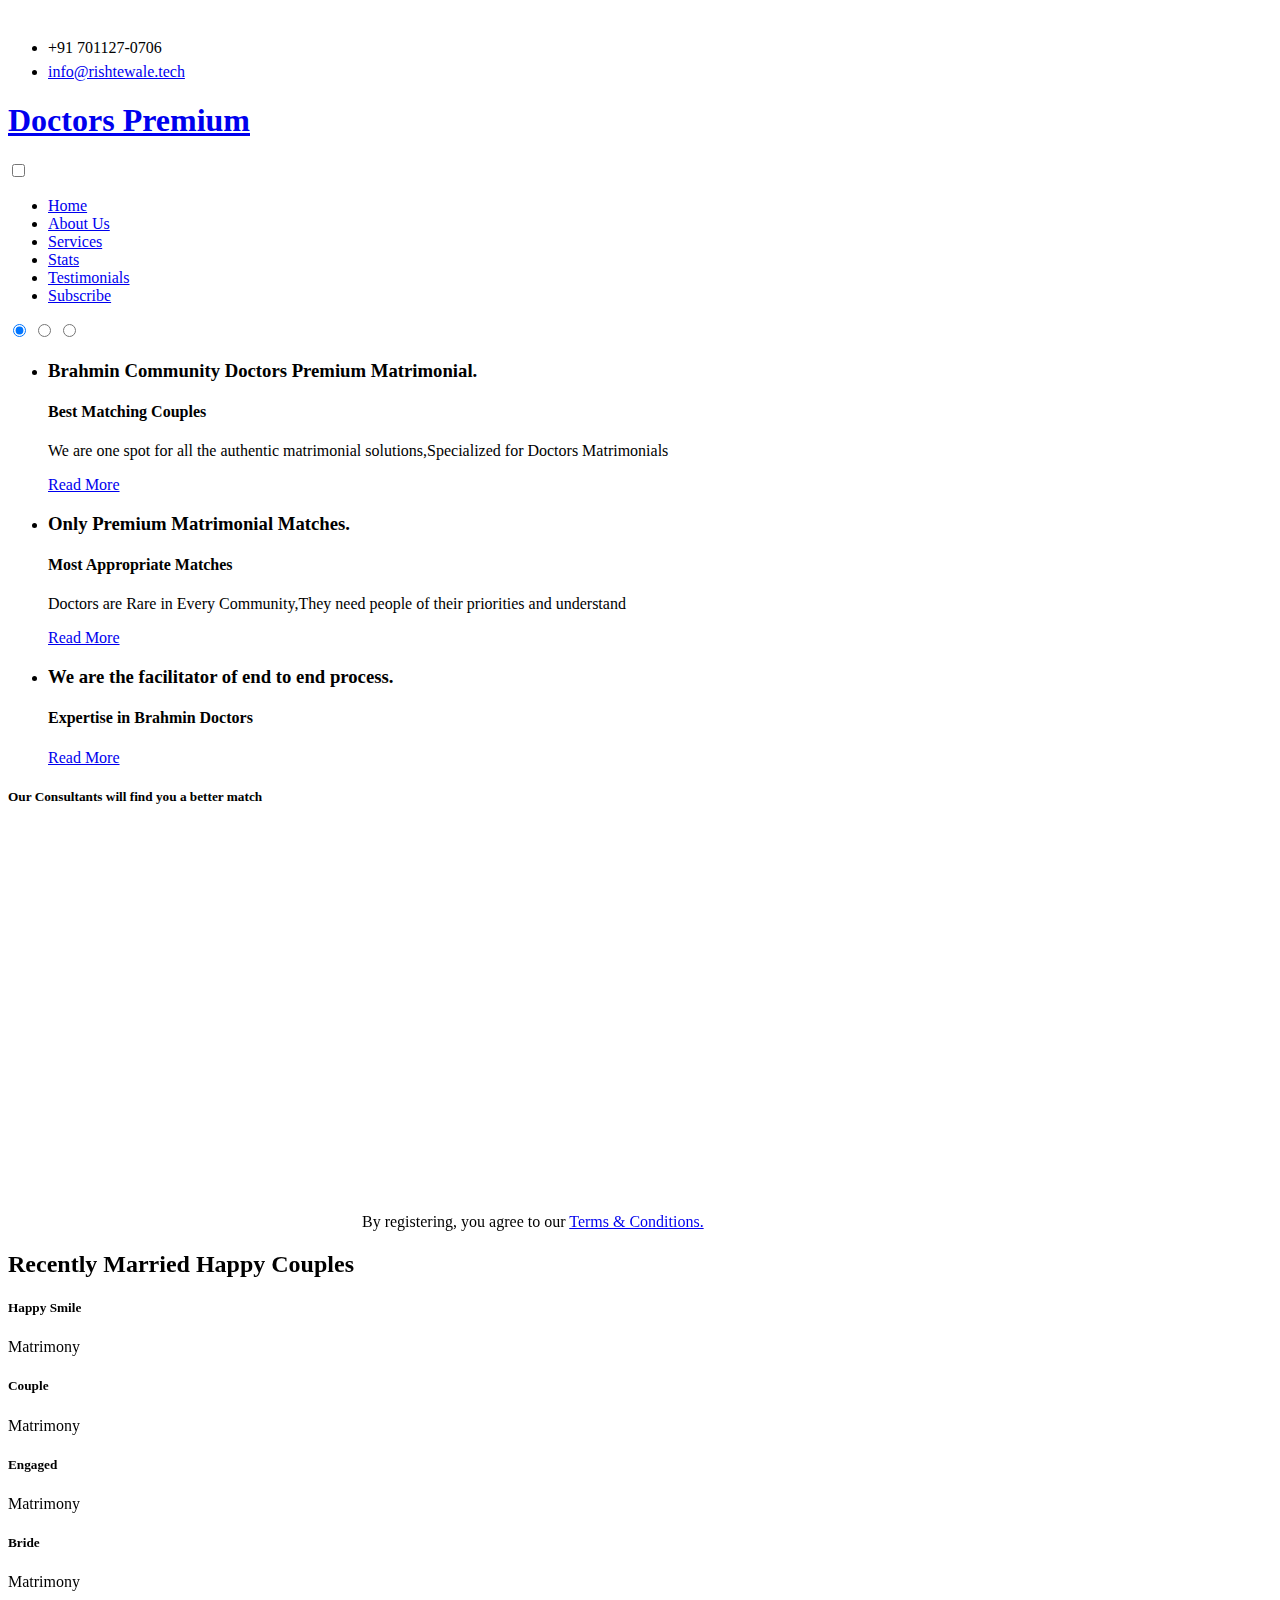
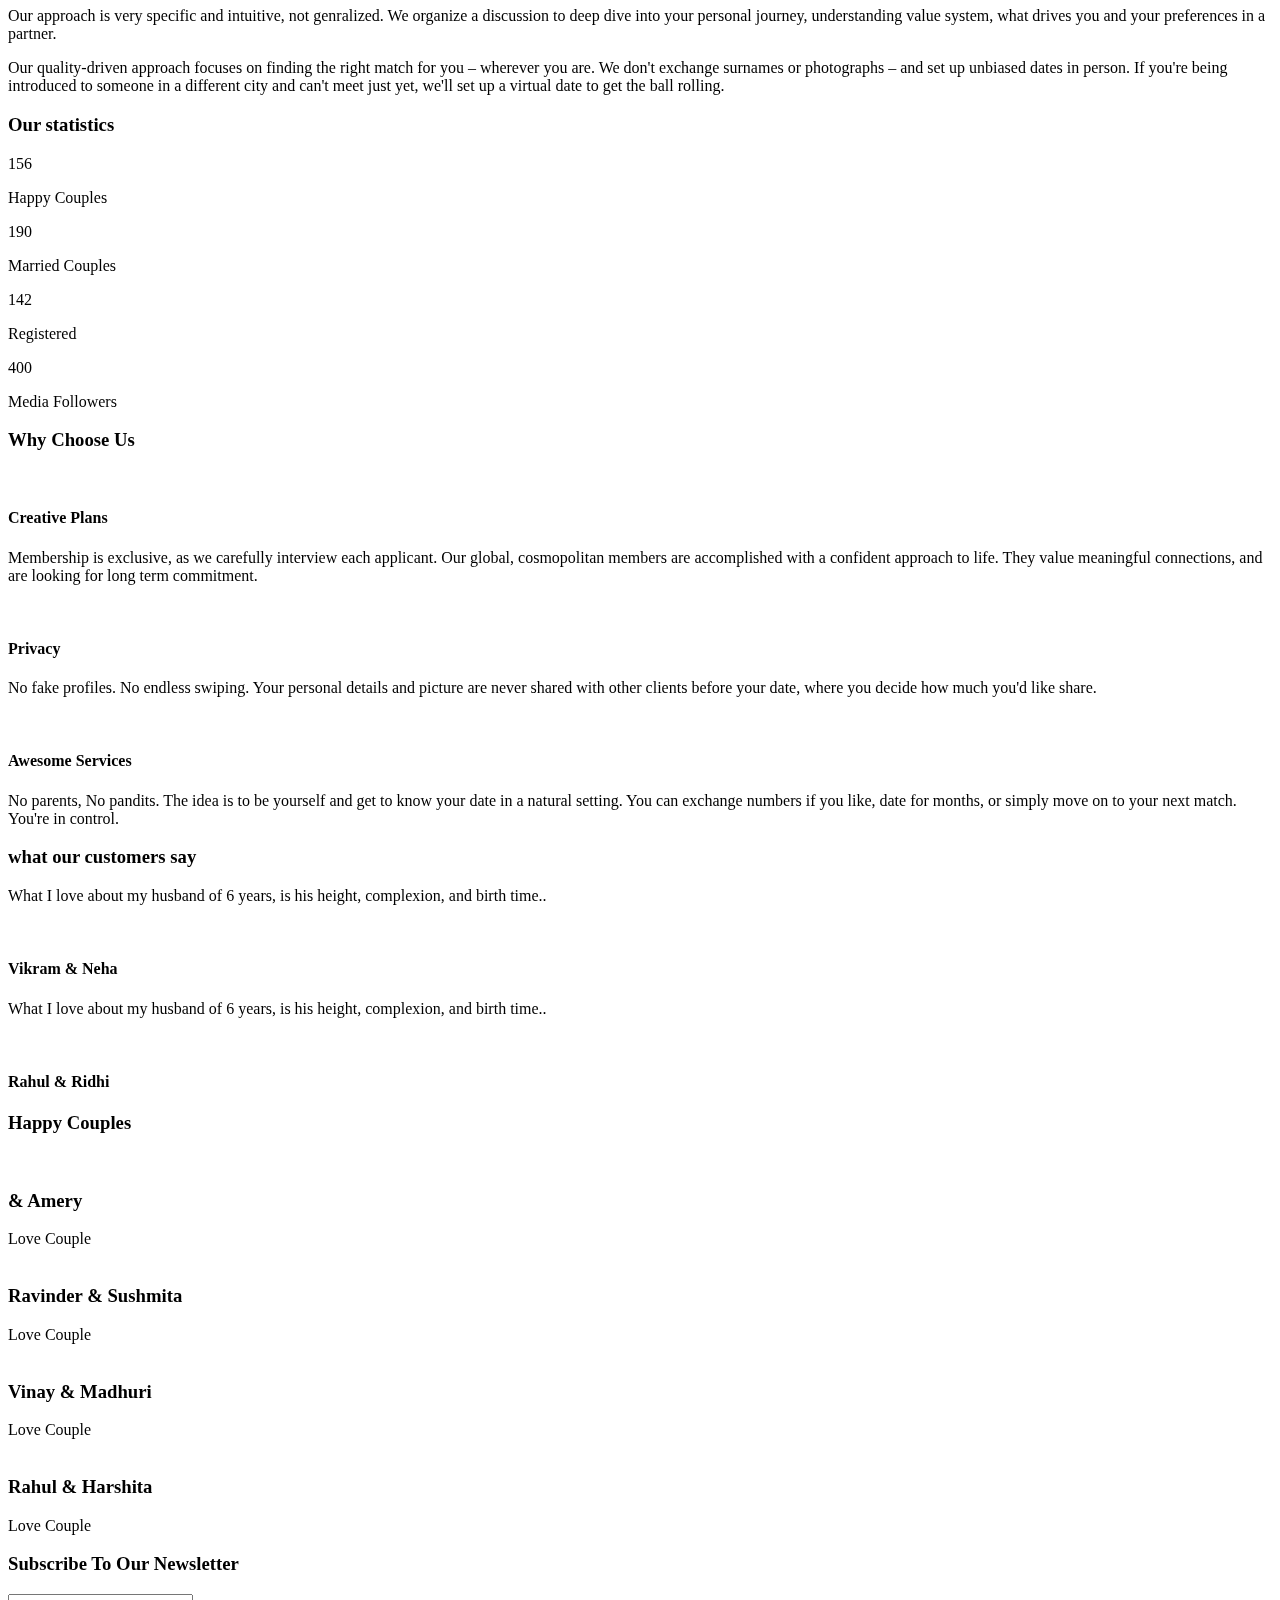
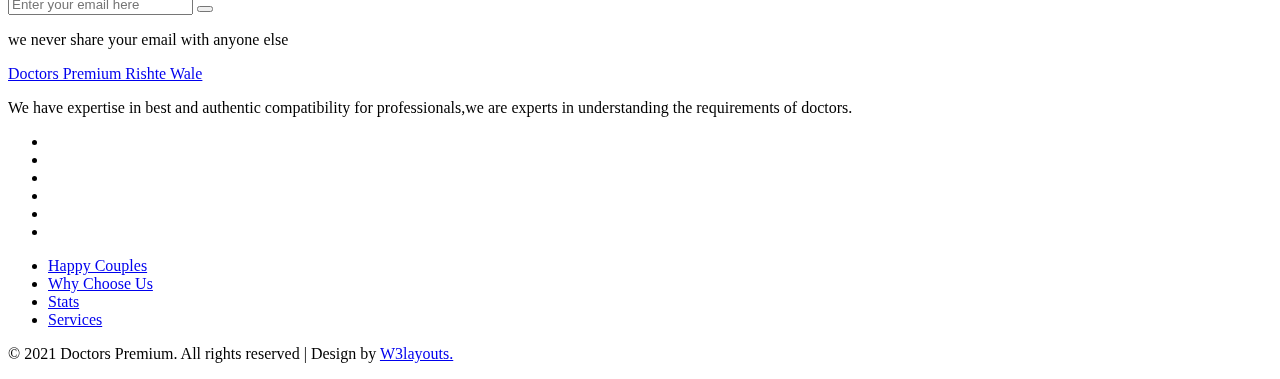
==== commit f6ff4e53: "Update index.html" ====
--- a/index.html
+++ b/index.html
@@ -25,11 +25,13 @@
     </script>
 	
 	<!-- css files -->
+
     <link href="css/bootstrap.css" rel='stylesheet' type='text/css' /><!-- bootstrap css -->
     <link href="css/style.css" rel='stylesheet' type='text/css' /><!-- custom css -->
 	<link href="css/css_slider.css" type="text/css" rel="stylesheet" media="all">
     <link href="css/font-awesome.min.css" rel="stylesheet"><!-- fontawesome css -->
 	<!-- //css files -->
+	<link rel="icon" type="image/x-icon" href="fav1.png">
 	
 	<!-- google fonts -->
 	<link href="//fonts.googleapis.com/css?family=Muli:200,200i,300,300i,400,400i,600,600i,700,700i,800,800i,900,900i" rel="stylesheet">
@@ -411,7 +413,7 @@
 						</div>
 						<div class="testi-pos">
 							<img src="images/ts1.jpg" alt="" class="img-fluid rounded-circle mb-3" />
-							<h4> John & Elisa </h4>
+							<h4> Vikram & Neha</h4>
 						</div>
 					</div>
 					<div class="col-md-6 mt-md-0 mt-3">
@@ -423,7 +425,7 @@
 						</div>
 						<div class="testi-pos">
 							<img src="images/ts2.jpg" alt="" class="img-fluid rounded-circle mb-3" />
-							<h4>Watson & Mary</h4>
+							<h4>Rahul & Ridhi</h4>
 						</div>
 					</div>
 				</div>
@@ -502,7 +504,7 @@
 		<div class="container py-md-3">
 			<div class="footer-grid_section text-center">
 				<div class="footer-title mb-3">
-					<a href="#"><span class="fa fa-gift"></span>Rishte Wale</a>
+					<a href="#"><span class="fa fa-gift"></span>Doctors Premium Rishte Wale</a>
 				</div>
 				<div class="footer-text">
 					<p>We have expertise in best and authentic compatibility for professionals,we are experts in understanding the requirements of doctors.</p>
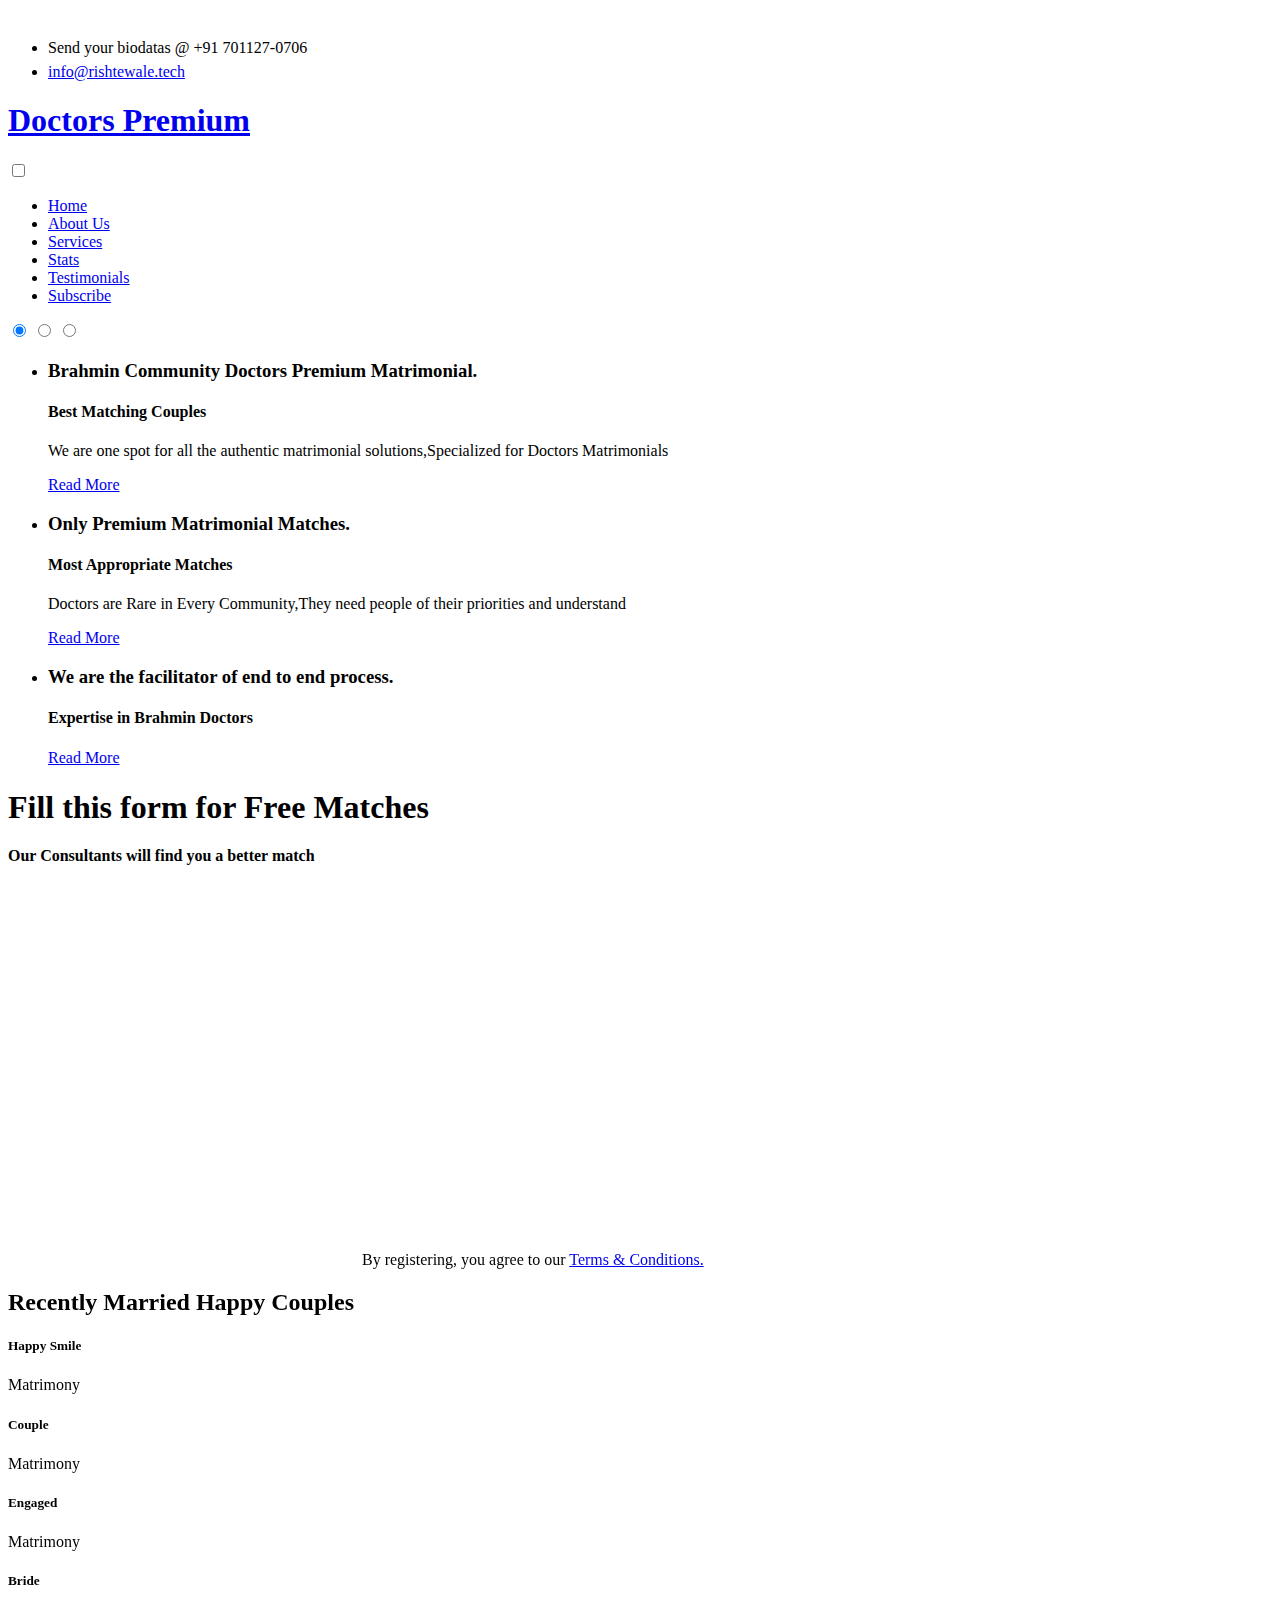
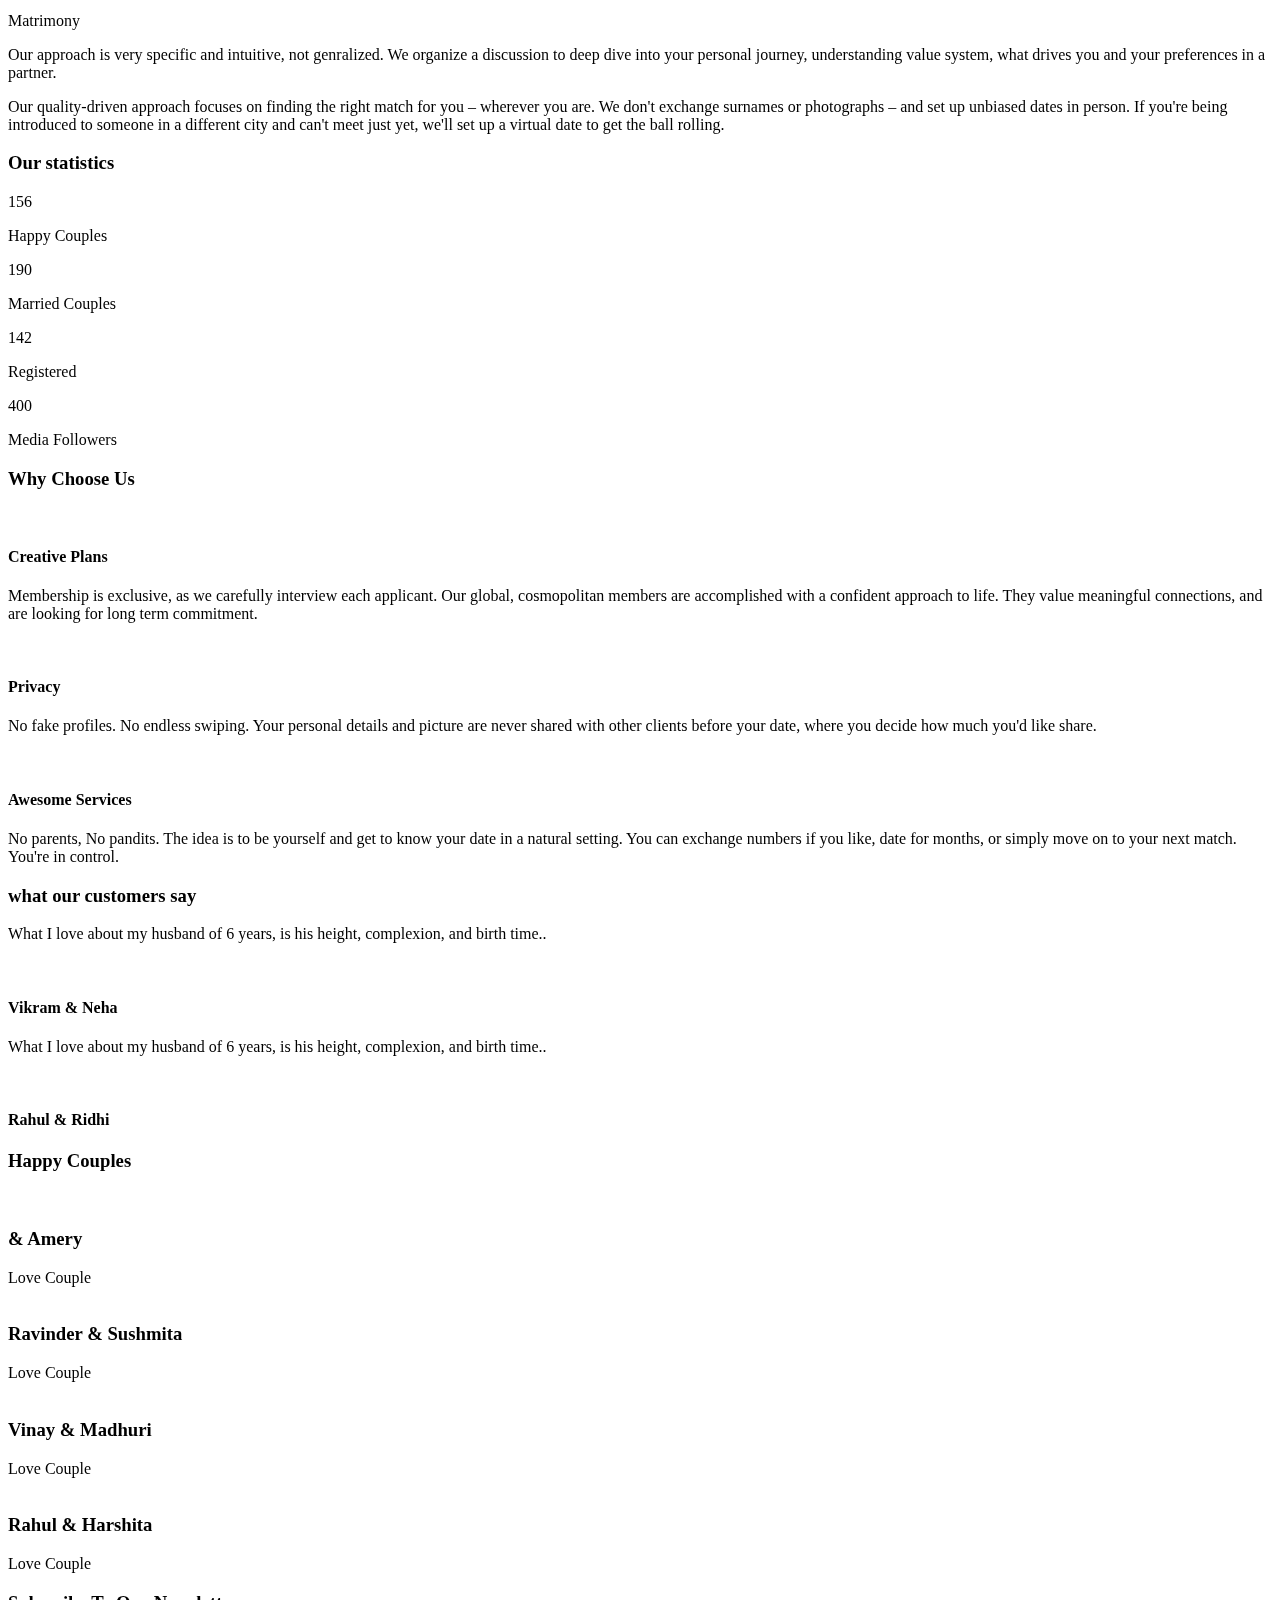
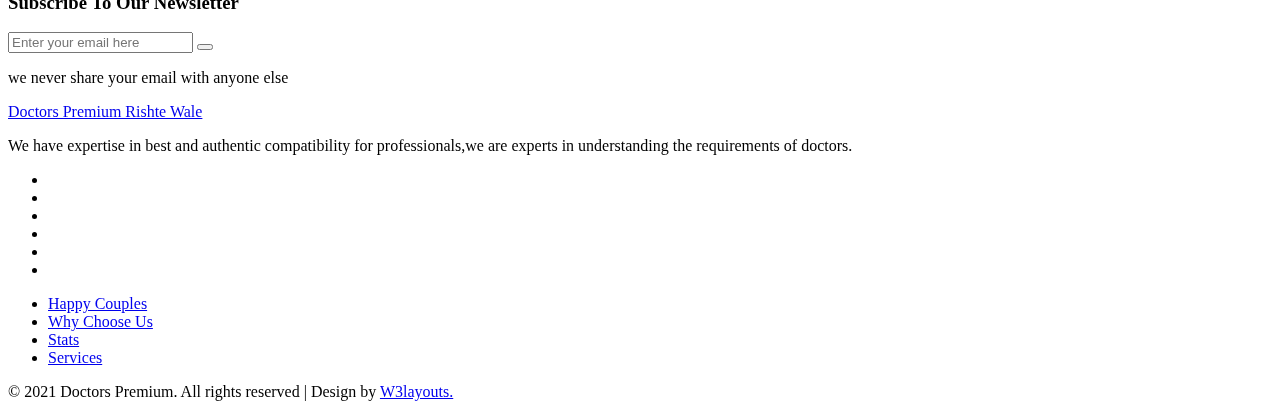
==== commit cc3c2e3e: "Update index.html" ====
--- a/index.html
+++ b/index.html
@@ -11,6 +11,7 @@
 <!-- for-mobile-apps -->
 <meta name="viewport" content="width=device-width, initial-scale=1">
 <meta http-equiv="Content-Type" content="text/html; charset=utf-8" />
+<meta name="google-site-verification" content="b-DaI-bTK0Z25B60O0CEIOwxEPifuRJ8hK09-yt96jM" />
 <meta name="keywords" content="Match Fix Responsive web template, Bootstrap Web Templates, Flat Web Templates, Android Compatible web template, 
 Smartphone Compatible web template, free webdesigns for Nokia, Samsung, LG, SonyEricsson, Motorola web design" />
 
@@ -31,11 +32,22 @@
 	<link href="css/css_slider.css" type="text/css" rel="stylesheet" media="all">
     <link href="css/font-awesome.min.css" rel="stylesheet"><!-- fontawesome css -->
 	<!-- //css files -->
-	<link rel="icon" type="image/x-icon" href="fav1.png">
+	<link rel="icon" type="image/x-icon" href="supernova.png">
 	
 	<!-- google fonts -->
 	<link href="//fonts.googleapis.com/css?family=Muli:200,200i,300,300i,400,400i,600,600i,700,700i,800,800i,900,900i" rel="stylesheet">
 	<!-- //google fonts -->
+	<!-- Google Analytics -->
+<script>
+(function(i,s,o,g,r,a,m){i['GoogleAnalyticsObject']=r;i[r]=i[r]||function(){
+(i[r].q=i[r].q||[]).push(arguments)},i[r].l=1*new Date();a=s.createElement(o),
+m=s.getElementsByTagName(o)[0];a.async=1;a.src=g;m.parentNode.insertBefore(a,m)
+})(window,document,'script','https://www.google-analytics.com/analytics.js','ga');
+
+ga('create', 'UA-XXXXX-Y', 'auto');
+ga('send', 'pageview');
+</script>
+<!-- End Google Analytics -->
 	
 </head>
 <body>
@@ -45,7 +57,7 @@
 	<div class="top-head container">
 		<div class="ml-auto text-right right-p">
 			<ul>
-				<li class="mr-3">
+				<li class="mr-3">Send your biodatas @
 					<span class="fa fa-whatsapp" style = " font-size: 40px;
 						color:#fff;
 						background:
@@ -137,7 +149,7 @@
 					<div class="banner-form-w3 ml-lg-5">
 						<div class="padding">
 							<form action="#" method="post">
-								<h5 class="mb-3"><b>Our Consultants will find you a better match</b></h5>
+								<h5 class="mb-3"><h1>Fill this form for Free Matches</h1><b>Our Consultants will find you a better match</b></h5>
 								<div class="form-style-w3layout">
 									<iframe src="https://docs.google.com/forms/d/e/1FAIpQLScfS6NoY6QOMtE9TtC7GYWh8MK8emGECDPAVdyE0uOSyMBmDQ/viewform?embedded=true" width="350" height="400" frameborder="0" marginheight="0" marginwidth="0">Loading…</iframe>
 									<!--
